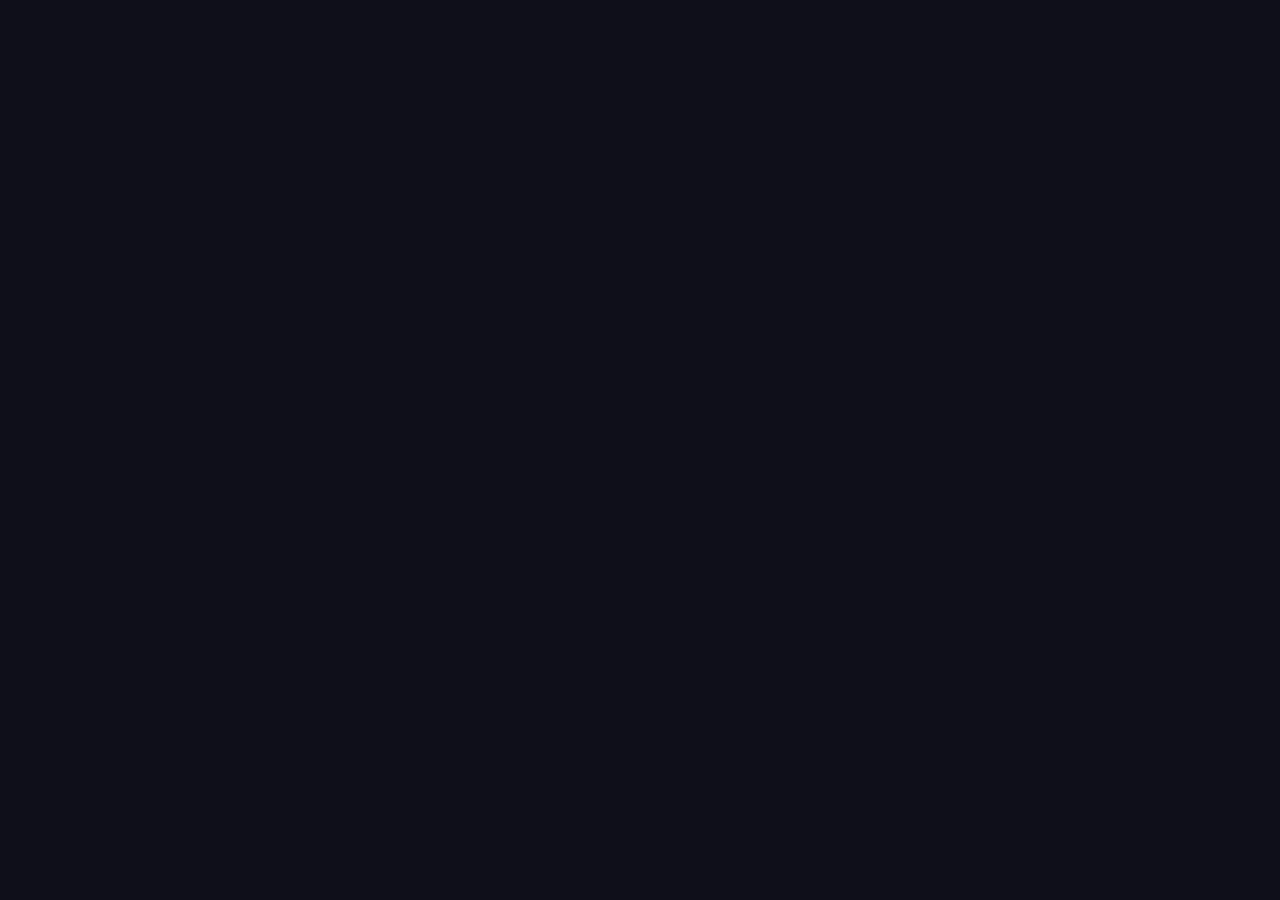
==== index.html @ b2e22be9 "Add files via upload" ====
<!DOCTYPE html>
<html lang="en">
<head>
  <meta charset="UTF-8" />
  <meta name="viewport" content="width=device-width, initial-scale=1.0"/>
  <title>Quiz App — by lamhariem</title>
  <link rel="stylesheet" href="style.css" />
</head>
<body>

  <!-- SPLASH -->
  <div id="splash">
    <div class="splash-inner">
      <div class="splash-accent top"></div>
      <p class="splash-crafted">crafted by</p>
      <h1 class="splash-name">lamhariem</h1>
      <p class="splash-title">✦ Quiz App ✦</p>
      <div class="splash-accent bottom"></div>
    </div>
  </div>

  <!-- MAIN APP -->
  <div id="app" class="hidden">

    <!-- SCREEN 1: Welcome / Paste -->
    <div id="screen-welcome" class="screen active">
      <div class="topbar">
        <h1>✦ Quiz App ✦</h1>
        <p>Paste your questions in any format — AI will handle the rest</p>
      </div>
      <div class="accent-bar"></div>

      <div class="body">
        <div class="card-wrap">
          <img src="quang minh.jpg" class="wing wing-left" alt="quang minh"/>
          <img src="quang minh.jpg" class="wing wing-right" alt="quang minh"/>
          <div class="card">
            <p class="card-label">📋 Paste your questions below</p>
            <p class="card-sub">Any format works — copied from a website, numbered list, paragraph, anything.</p>
            <textarea id="paste-input" placeholder="Paste your messy questions here..."></textarea>
          </div>
        </div>

        <button class="btn" id="convert-btn">✨  Convert with AI</button>
        <p class="muted" id="convert-status"></p>

        <div class="divider">— or —</div>

        <button class="btn btn-secondary" id="load-file-btn">📂  Load .txt File</button>
        <input type="file" id="file-input" accept=".txt" style="display:none"/>
        <p class="muted">File must follow the standard format</p>
      </div>

      <div class="watermark">✦ lamhariem</div>
    </div>

    <!-- SCREEN 2: Question -->
    <div id="screen-question" class="screen">
      <div class="topbar" id="q-topbar">
        <h1 id="q-title">Question 1 of 5</h1>
        <p id="q-score">Score so far: 0</p>
      </div>
      <div class="accent-bar"></div>

      <div class="body">
        <div class="progress-wrap">
          <div class="progress-fill" id="progress-fill"></div>
        </div>

        <div class="card q-card">
          <p id="q-text"></p>
        </div>

        <div id="options-wrap"></div>

        <p id="feedback" class="feedback"></p>
        <button class="btn" id="submit-btn">Submit Answer</button>
        <button class="btn btn-secondary hidden" id="next-btn">Next Question →</button>
      </div>

      <div class="watermark">✦ lamhariem</div>
    </div>

    <!-- SCREEN 3: Results -->
    <div id="screen-results" class="screen">
      <div class="topbar">
        <h1>Quiz Complete!</h1>
        <p id="grade-text"></p>
      </div>
      <div class="accent-bar"></div>

      <div class="body">
        <div class="card score-card" id="score-card">
          <p id="score-display"></p>
          <p id="pct-display" class="muted"></p>
        </div>

        <div class="btn-row">
          <button class="btn" id="play-again-btn">🔄  Play Again</button>
          <button class="btn btn-secondary" id="new-file-btn">📂  New Questions</button>
        </div>

        <p class="credit">made with ♥ by lamhariem</p>
      </div>
    </div>

  </div>

  <script src="app.js"></script>
</body>
</html>
---- style.css ----
/* ── Reset & Base ─────────────────────────────────────────────────── */
*, *::before, *::after { box-sizing: border-box; margin: 0; padding: 0; }

:root {
  --bg:      #0f0f1a;
  --card:    #1a1a2e;
  --accent:  #e94560;
  --accent2: #0f3460;
  --text:    #eaeaea;
  --muted:   #7a7a9a;
  --success: #2ecc71;
  --error:   #e74c3c;
}

body {
  background: var(--bg);
  color: var(--text);
  font-family: 'Courier New', monospace;
  min-height: 100vh;
}

/* ── Splash ───────────────────────────────────────────────────────── */
#splash {
  position: fixed; inset: 0;
  background: var(--bg);
  display: flex; align-items: center; justify-content: center;
  z-index: 999;
  animation: fadeOut 0.5s ease 2.2s forwards;
}

.splash-inner {
  text-align: center;
  width: 380px;
  background: var(--card);
  border-radius: 4px;
  overflow: hidden;
  box-shadow: 0 0 60px rgba(233,69,96,0.2);
}

.splash-accent { background: var(--accent); height: 4px; }

.splash-inner p.splash-crafted {
  font-family: Georgia, serif;
  font-style: italic;
  color: var(--muted);
  margin-top: 32px;
  font-size: 13px;
}

.splash-inner h1.splash-name {
  font-family: Georgia, serif;
  font-size: 36px;
  color: var(--accent);
  margin: 8px 0 4px;
  letter-spacing: 2px;
}

.splash-inner p.splash-title {
  font-family: Georgia, serif;
  font-size: 15px;
  color: var(--muted);
  margin-bottom: 32px;
}

@keyframes fadeOut {
  to { opacity: 0; pointer-events: none; }
}

/* ── App ──────────────────────────────────────────────────────────── */
#app { max-width: 720px; margin: 0 auto; min-height: 100vh; position: relative; }

.hidden { display: none !important; }

.screen { display: none; flex-direction: column; min-height: 100vh; }
.screen.active { display: flex; }

/* ── Topbar ───────────────────────────────────────────────────────── */
.topbar {
  background: var(--accent2);
  padding: 28px 40px 20px;
  text-align: center;
}

.topbar h1 {
  font-family: Georgia, serif;
  font-size: 28px;
  font-weight: bold;
  color: var(--text);
}

.topbar p {
  font-family: Georgia, serif;
  font-style: italic;
  color: var(--muted);
  margin-top: 6px;
  font-size: 13px;
}

.accent-bar { background: var(--accent); height: 3px; }

/* ── Body ─────────────────────────────────────────────────────────── */
.body {
  padding: 30px 40px;
  display: flex;
  flex-direction: column;
  gap: 16px;
  flex: 1;
}

/* ── Wing photos ──────────────────────────────────────────────────── */
.card-wrap {
  position: relative;
  z-index: 1;
}

.wing {
  position: absolute;
  width: 130px;
  height: 160px;
  object-fit: cover;
  object-position: center top;
  border-radius: 8px;
  border: 2px solid var(--accent);
  top: 50%;
  box-shadow: 0 8px 24px rgba(0,0,0,0.4);
  pointer-events: none;
  z-index: -1;
}

.wing-left {
  left: -60px;
  transform: translateY(-50%) rotate(-15deg);
}

.wing-right {
  right: -60px;
  transform: translateY(-50%) rotate(15deg);
}

.card {
  position: relative;
  z-index: 2;
}

/* ── Cards ────────────────────────────────────────────────────────── */
.card {
  background: var(--card);
  border: 1px solid var(--accent2);
  border-radius: 4px;
  padding: 20px 24px;
}

.card-label {
  font-weight: bold;
  color: var(--accent);
  margin-bottom: 6px;
}

.card-sub {
  color: var(--muted);
  font-size: 11px;
  margin-bottom: 12px;
}

.q-card p {
  font-size: 14px;
  line-height: 1.6;
  font-weight: bold;
}

/* ── Textarea ─────────────────────────────────────────────────────── */
textarea {
  width: 100%;
  height: 180px;
  background: var(--bg);
  border: 1px solid var(--accent2);
  border-radius: 4px;
  color: var(--text);
  font-family: 'Courier New', monospace;
  font-size: 12px;
  padding: 12px;
  resize: vertical;
  outline: none;
  transition: border-color 0.2s;
}

textarea:focus { border-color: var(--accent); }

/* ── Buttons ──────────────────────────────────────────────────────── */
.btn {
  background: var(--accent);
  color: var(--text);
  border: none;
  border-radius: 4px;
  font-family: Georgia, serif;
  font-size: 13px;
  font-weight: bold;
  padding: 12px 24px;
  cursor: pointer;
  transition: background 0.2s, transform 0.1s;
  align-self: center;
  min-width: 220px;
}

.btn:hover { background: #ff6b81; transform: translateY(-1px); }
.btn:active { transform: translateY(0); }

.btn-secondary {
  background: var(--accent2);
}

.btn-secondary:hover { background: #1a4a80; }

.btn-row {
  display: flex;
  gap: 16px;
  justify-content: center;
  flex-wrap: wrap;
}

/* ── Divider ──────────────────────────────────────────────────────── */
.divider {
  text-align: center;
  color: var(--muted);
  font-size: 12px;
}

/* ── Muted text ───────────────────────────────────────────────────── */
.muted {
  color: var(--muted);
  font-size: 11px;
  text-align: center;
}

/* ── Progress bar ─────────────────────────────────────────────────── */
.progress-wrap {
  background: var(--accent2);
  height: 6px;
  border-radius: 3px;
  overflow: hidden;
}

.progress-fill {
  background: var(--accent);
  height: 100%;
  width: 0%;
  transition: width 0.4s ease;
}

/* ── Options ──────────────────────────────────────────────────────── */
#options-wrap {
  display: flex;
  flex-direction: column;
  gap: 10px;
}

.option-btn {
  background: var(--card);
  border: 1px solid var(--accent2);
  border-radius: 4px;
  color: var(--text);
  font-family: 'Courier New', monospace;
  font-size: 13px;
  padding: 12px 18px;
  text-align: left;
  cursor: pointer;
  transition: border-color 0.2s, background 0.2s;
  width: 100%;
}

.option-btn:hover:not(:disabled) {
  border-color: var(--accent);
  background: #1f1f3a;
}

.option-btn.selected {
  border-color: var(--accent);
  background: #1f1f3a;
}

.option-btn.correct {
  border-color: var(--success);
  background: rgba(46,204,113,0.1);
  color: var(--success);
}

.option-btn.wrong {
  border-color: var(--error);
  background: rgba(231,76,60,0.1);
  color: var(--error);
}

.option-btn:disabled { cursor: default; }

/* ── Feedback ─────────────────────────────────────────────────────── */
.feedback {
  text-align: center;
  font-weight: bold;
  font-size: 14px;
  min-height: 20px;
}

/* ── Score card ───────────────────────────────────────────────────── */
.score-card {
  text-align: center;
  align-self: center;
  min-width: 220px;
}

#score-display {
  font-family: Georgia, serif;
  font-size: 52px;
  font-weight: bold;
}

/* ── Credit ───────────────────────────────────────────────────────── */
.credit {
  text-align: center;
  font-family: Georgia, serif;
  font-style: italic;
  color: var(--muted);
  font-size: 12px;
  margin-top: 8px;
}

/* ── Watermark ────────────────────────────────────────────────────── */
.watermark {
  position: fixed;
  bottom: 10px;
  right: 16px;
  color: var(--muted);
  font-size: 10px;
  pointer-events: none;
}

/* ── Mobile ───────────────────────────────────────────────────────── */
@media (max-width: 500px) {
  .topbar { padding: 20px; }
  .body { padding: 20px; }
  .topbar h1 { font-size: 22px; }
}
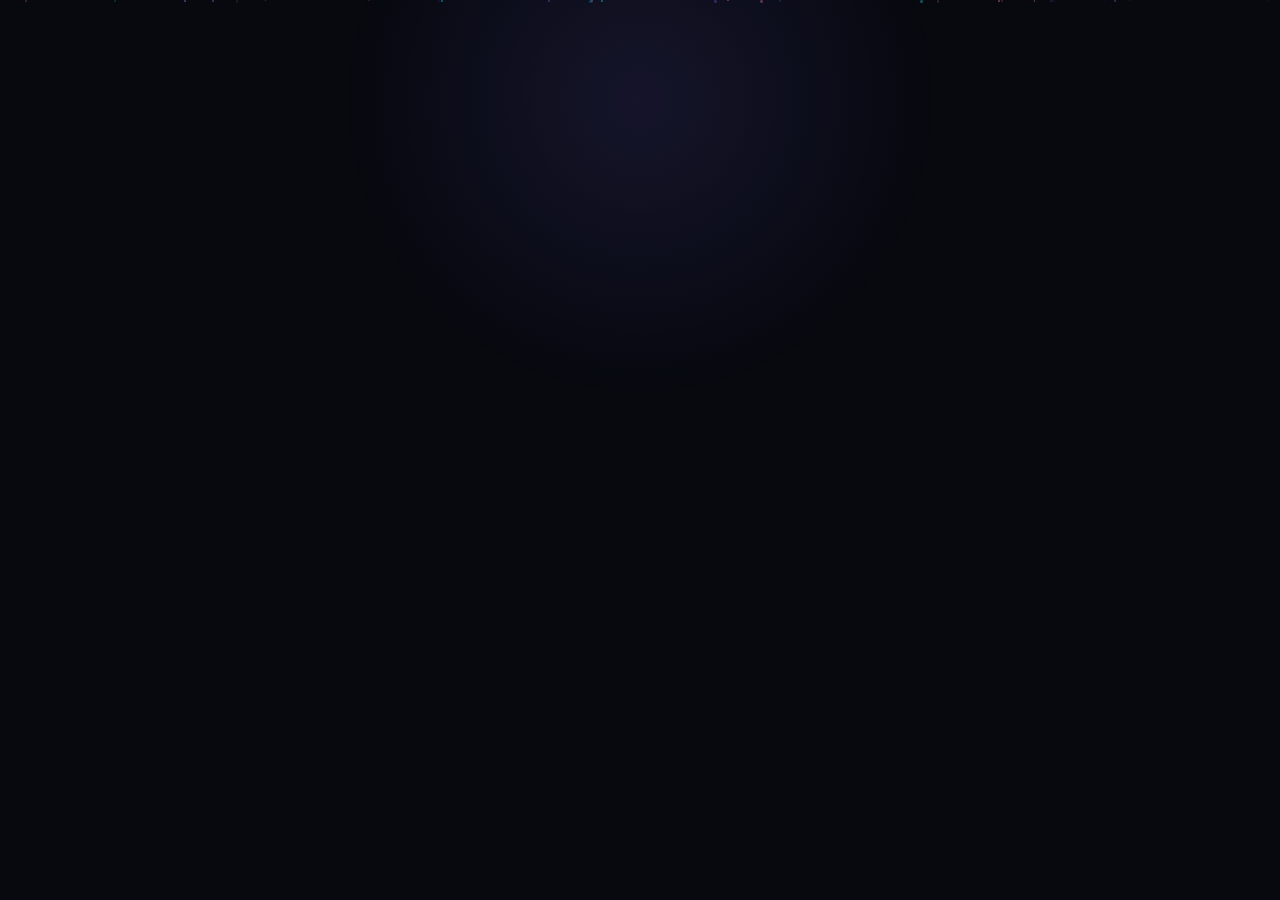
==== commit ddb63263: "Add files via upload" ====
--- a/index.html
+++ b/index.html
@@ -1,111 +1,141 @@
-<!DOCTYPE html>
-<html lang="en">
-<head>
-  <meta charset="UTF-8" />
-  <meta name="viewport" content="width=device-width, initial-scale=1.0"/>
-  <title>Quiz App — by lamhariem</title>
-  <link rel="stylesheet" href="style.css" />
-</head>
-<body>
-
-  <!-- SPLASH -->
-  <div id="splash">
-    <div class="splash-inner">
-      <div class="splash-accent top"></div>
-      <p class="splash-crafted">crafted by</p>
-      <h1 class="splash-name">lamhariem</h1>
-      <p class="splash-title">✦ Quiz App ✦</p>
-      <div class="splash-accent bottom"></div>
-    </div>
-  </div>
-
-  <!-- MAIN APP -->
-  <div id="app" class="hidden">
-
-    <!-- SCREEN 1: Welcome / Paste -->
-    <div id="screen-welcome" class="screen active">
-      <div class="topbar">
-        <h1>✦ Quiz App ✦</h1>
-        <p>Paste your questions in any format — AI will handle the rest</p>
-      </div>
-      <div class="accent-bar"></div>
-
-      <div class="body">
-        <div class="card-wrap">
-          <img src="quang minh.jpg" class="wing wing-left" alt="quang minh"/>
-          <img src="quang minh.jpg" class="wing wing-right" alt="quang minh"/>
-          <div class="card">
-            <p class="card-label">📋 Paste your questions below</p>
-            <p class="card-sub">Any format works — copied from a website, numbered list, paragraph, anything.</p>
-            <textarea id="paste-input" placeholder="Paste your messy questions here..."></textarea>
-          </div>
-        </div>
-
-        <button class="btn" id="convert-btn">✨  Convert with AI</button>
-        <p class="muted" id="convert-status"></p>
-
-        <div class="divider">— or —</div>
-
-        <button class="btn btn-secondary" id="load-file-btn">📂  Load .txt File</button>
-        <input type="file" id="file-input" accept=".txt" style="display:none"/>
-        <p class="muted">File must follow the standard format</p>
-      </div>
-
-      <div class="watermark">✦ lamhariem</div>
-    </div>
-
-    <!-- SCREEN 2: Question -->
-    <div id="screen-question" class="screen">
-      <div class="topbar" id="q-topbar">
-        <h1 id="q-title">Question 1 of 5</h1>
-        <p id="q-score">Score so far: 0</p>
-      </div>
-      <div class="accent-bar"></div>
-
-      <div class="body">
-        <div class="progress-wrap">
-          <div class="progress-fill" id="progress-fill"></div>
-        </div>
-
-        <div class="card q-card">
-          <p id="q-text"></p>
-        </div>
-
-        <div id="options-wrap"></div>
-
-        <p id="feedback" class="feedback"></p>
-        <button class="btn" id="submit-btn">Submit Answer</button>
-        <button class="btn btn-secondary hidden" id="next-btn">Next Question →</button>
-      </div>
-
-      <div class="watermark">✦ lamhariem</div>
-    </div>
-
-    <!-- SCREEN 3: Results -->
-    <div id="screen-results" class="screen">
-      <div class="topbar">
-        <h1>Quiz Complete!</h1>
-        <p id="grade-text"></p>
-      </div>
-      <div class="accent-bar"></div>
-
-      <div class="body">
-        <div class="card score-card" id="score-card">
-          <p id="score-display"></p>
-          <p id="pct-display" class="muted"></p>
-        </div>
-
-        <div class="btn-row">
-          <button class="btn" id="play-again-btn">🔄  Play Again</button>
-          <button class="btn btn-secondary" id="new-file-btn">📂  New Questions</button>
-        </div>
-
-        <p class="credit">made with ♥ by lamhariem</p>
-      </div>
-    </div>
-
-  </div>
-
-  <script src="app.js"></script>
-</body>
-</html>+<!DOCTYPE html>
+<html lang="en">
+<head>
+  <meta charset="UTF-8" />
+  <meta name="viewport" content="width=device-width, initial-scale=1.0"/>
+  <title>Quiz App — by lamhariem</title>
+  <link rel="preconnect" href="https://fonts.googleapis.com">
+  <link href="https://fonts.googleapis.com/css2?family=Space+Grotesk:wght@400;500;600;700&family=DM+Serif+Display:ital@0;1&display=swap" rel="stylesheet">
+  <link rel="stylesheet" href="style.css" />
+</head>
+<body>
+
+  <!-- SPLASH -->
+  <div id="splash">
+    <div class="splash-inner">
+      <div class="splash-bar"></div>
+      <p class="splash-crafted">crafted by</p>
+      <h1 class="splash-name">lamhariem</h1>
+      <p class="splash-sub">✦ Quiz App ✦</p>
+      <div class="splash-bar"></div>
+    </div>
+  </div>
+
+  <!-- PARTICLES -->
+  <div class="particles" id="particles"></div>
+
+  <!-- MAIN APP -->
+  <div id="app" class="hidden">
+
+    <!-- SCREEN 1: Welcome -->
+    <div id="screen-welcome" class="screen active">
+      <header class="header">
+        <div class="header-inner">
+          <div class="logo">✦ Quiz App</div>
+          <div class="header-tag">by lamhariem</div>
+        </div>
+        <div class="header-line"></div>
+      </header>
+
+      <div class="welcome-body">
+        <div class="hero">
+          <p class="hero-eyebrow">AI-POWERED</p>
+          <h1 class="hero-title">Turn anything into<br/><span class="gradient-text">a quiz</span></h1>
+          <p class="hero-sub">Paste notes, articles, or text in any language.<br/>AI generates questions instantly.</p>
+        </div>
+
+        <div class="input-section">
+          <div class="card-wrap">
+            <img src="quang minh.jpg" class="wing wing-left" alt="quang minh"/>
+            <img src="quang minh.jpg" class="wing wing-right" alt="quang minh"/>
+            <div class="input-card">
+              <div class="input-card-header">
+                <span class="input-dot"></span>
+                <span class="input-dot"></span>
+                <span class="input-dot"></span>
+                <span class="input-label">paste your content</span>
+              </div>
+              <textarea id="paste-input" placeholder="Drop anything here — lecture notes, Wikipedia articles, textbook chapters, existing questions... any language works."></textarea>
+            </div>
+          </div>
+
+          <div class="action-row">
+            <button class="btn-primary" id="convert-btn">
+              <span class="btn-icon">✨</span>
+              <span>Generate Quiz with AI</span>
+              <span class="btn-arrow">→</span>
+            </button>
+            <p class="status-text" id="convert-status"></p>
+          </div>
+
+          <div class="divider-row">
+            <div class="divider-line"></div>
+            <span class="divider-text">or upload a file</span>
+            <div class="divider-line"></div>
+          </div>
+
+          <button class="btn-secondary" id="load-file-btn">
+            📂 &nbsp;Load .txt or .pdf
+          </button>
+          <input type="file" id="file-input" accept=".txt,.pdf" style="display:none"/>
+        </div>
+      </div>
+
+      <footer class="footer">✦ lamhariem</footer>
+    </div>
+
+    <!-- SCREEN 2: Question -->
+    <div id="screen-question" class="screen">
+      <div class="quiz-header">
+        <div class="quiz-meta">
+          <span id="q-title" class="q-title">Question 1 of 5</span>
+          <span id="q-score" class="q-score">Score: 0</span>
+        </div>
+        <div class="progress-wrap">
+          <div class="progress-fill" id="progress-fill"></div>
+        </div>
+      </div>
+
+      <div class="quiz-body">
+        <div class="question-card">
+          <p id="q-text"></p>
+        </div>
+
+        <div id="options-wrap"></div>
+
+        <div class="quiz-bottom">
+          <p id="feedback" class="feedback"></p>
+          <button class="btn-next hidden" id="next-btn">Next →</button>
+        </div>
+      </div>
+
+      <footer class="footer">✦ lamhariem</footer>
+    </div>
+
+    <!-- SCREEN 3: Results -->
+    <div id="screen-results" class="screen">
+      <div class="results-body">
+        <div class="results-hero">
+          <p id="grade-text" class="grade-text"></p>
+          <div class="score-ring" id="score-card">
+            <p id="score-display"></p>
+            <p id="pct-display" class="pct"></p>
+          </div>
+        </div>
+
+        <div class="results-actions">
+          <button class="btn-primary" id="play-again-btn">🔄 &nbsp;Play Again</button>
+          <button class="btn-secondary" id="new-file-btn">📂 &nbsp;New Questions</button>
+        </div>
+
+        <p class="credit">made with ♥ by lamhariem</p>
+      </div>
+
+      <footer class="footer">✦ lamhariem</footer>
+    </div>
+
+  </div>
+
+  <script src="app.js"></script>
+</body>
+</html>
--- a/style.css
+++ b/style.css
@@ -1,341 +1,635 @@
-/* ── Reset & Base ─────────────────────────────────────────────────── */
-*, *::before, *::after { box-sizing: border-box; margin: 0; padding: 0; }
-
-:root {
-  --bg:      #0f0f1a;
-  --card:    #1a1a2e;
-  --accent:  #e94560;
-  --accent2: #0f3460;
-  --text:    #eaeaea;
-  --muted:   #7a7a9a;
-  --success: #2ecc71;
-  --error:   #e74c3c;
-}
-
-body {
-  background: var(--bg);
-  color: var(--text);
-  font-family: 'Courier New', monospace;
-  min-height: 100vh;
-}
-
-/* ── Splash ───────────────────────────────────────────────────────── */
-#splash {
-  position: fixed; inset: 0;
-  background: var(--bg);
-  display: flex; align-items: center; justify-content: center;
-  z-index: 999;
-  animation: fadeOut 0.5s ease 2.2s forwards;
-}
-
-.splash-inner {
-  text-align: center;
-  width: 380px;
-  background: var(--card);
-  border-radius: 4px;
-  overflow: hidden;
-  box-shadow: 0 0 60px rgba(233,69,96,0.2);
-}
-
-.splash-accent { background: var(--accent); height: 4px; }
-
-.splash-inner p.splash-crafted {
-  font-family: Georgia, serif;
-  font-style: italic;
-  color: var(--muted);
-  margin-top: 32px;
-  font-size: 13px;
-}
-
-.splash-inner h1.splash-name {
-  font-family: Georgia, serif;
-  font-size: 36px;
-  color: var(--accent);
-  margin: 8px 0 4px;
-  letter-spacing: 2px;
-}
-
-.splash-inner p.splash-title {
-  font-family: Georgia, serif;
-  font-size: 15px;
-  color: var(--muted);
-  margin-bottom: 32px;
-}
-
-@keyframes fadeOut {
-  to { opacity: 0; pointer-events: none; }
-}
-
-/* ── App ──────────────────────────────────────────────────────────── */
-#app { max-width: 720px; margin: 0 auto; min-height: 100vh; position: relative; }
-
-.hidden { display: none !important; }
-
-.screen { display: none; flex-direction: column; min-height: 100vh; }
-.screen.active { display: flex; }
-
-/* ── Topbar ───────────────────────────────────────────────────────── */
-.topbar {
-  background: var(--accent2);
-  padding: 28px 40px 20px;
-  text-align: center;
-}
-
-.topbar h1 {
-  font-family: Georgia, serif;
-  font-size: 28px;
-  font-weight: bold;
-  color: var(--text);
-}
-
-.topbar p {
-  font-family: Georgia, serif;
-  font-style: italic;
-  color: var(--muted);
-  margin-top: 6px;
-  font-size: 13px;
-}
-
-.accent-bar { background: var(--accent); height: 3px; }
-
-/* ── Body ─────────────────────────────────────────────────────────── */
-.body {
-  padding: 30px 40px;
-  display: flex;
-  flex-direction: column;
-  gap: 16px;
-  flex: 1;
-}
-
-/* ── Wing photos ──────────────────────────────────────────────────── */
-.card-wrap {
-  position: relative;
-  z-index: 1;
-}
-
-.wing {
-  position: absolute;
-  width: 130px;
-  height: 160px;
-  object-fit: cover;
-  object-position: center top;
-  border-radius: 8px;
-  border: 2px solid var(--accent);
-  top: 50%;
-  box-shadow: 0 8px 24px rgba(0,0,0,0.4);
-  pointer-events: none;
-  z-index: -1;
-}
-
-.wing-left {
-  left: -60px;
-  transform: translateY(-50%) rotate(-15deg);
-}
-
-.wing-right {
-  right: -60px;
-  transform: translateY(-50%) rotate(15deg);
-}
-
-.card {
-  position: relative;
-  z-index: 2;
-}
-
-/* ── Cards ────────────────────────────────────────────────────────── */
-.card {
-  background: var(--card);
-  border: 1px solid var(--accent2);
-  border-radius: 4px;
-  padding: 20px 24px;
-}
-
-.card-label {
-  font-weight: bold;
-  color: var(--accent);
-  margin-bottom: 6px;
-}
-
-.card-sub {
-  color: var(--muted);
-  font-size: 11px;
-  margin-bottom: 12px;
-}
-
-.q-card p {
-  font-size: 14px;
-  line-height: 1.6;
-  font-weight: bold;
-}
-
-/* ── Textarea ─────────────────────────────────────────────────────── */
-textarea {
-  width: 100%;
-  height: 180px;
-  background: var(--bg);
-  border: 1px solid var(--accent2);
-  border-radius: 4px;
-  color: var(--text);
-  font-family: 'Courier New', monospace;
-  font-size: 12px;
-  padding: 12px;
-  resize: vertical;
-  outline: none;
-  transition: border-color 0.2s;
-}
-
-textarea:focus { border-color: var(--accent); }
-
-/* ── Buttons ──────────────────────────────────────────────────────── */
-.btn {
-  background: var(--accent);
-  color: var(--text);
-  border: none;
-  border-radius: 4px;
-  font-family: Georgia, serif;
-  font-size: 13px;
-  font-weight: bold;
-  padding: 12px 24px;
-  cursor: pointer;
-  transition: background 0.2s, transform 0.1s;
-  align-self: center;
-  min-width: 220px;
-}
-
-.btn:hover { background: #ff6b81; transform: translateY(-1px); }
-.btn:active { transform: translateY(0); }
-
-.btn-secondary {
-  background: var(--accent2);
-}
-
-.btn-secondary:hover { background: #1a4a80; }
-
-.btn-row {
-  display: flex;
-  gap: 16px;
-  justify-content: center;
-  flex-wrap: wrap;
-}
-
-/* ── Divider ──────────────────────────────────────────────────────── */
-.divider {
-  text-align: center;
-  color: var(--muted);
-  font-size: 12px;
-}
-
-/* ── Muted text ───────────────────────────────────────────────────── */
-.muted {
-  color: var(--muted);
-  font-size: 11px;
-  text-align: center;
-}
-
-/* ── Progress bar ─────────────────────────────────────────────────── */
-.progress-wrap {
-  background: var(--accent2);
-  height: 6px;
-  border-radius: 3px;
-  overflow: hidden;
-}
-
-.progress-fill {
-  background: var(--accent);
-  height: 100%;
-  width: 0%;
-  transition: width 0.4s ease;
-}
-
-/* ── Options ──────────────────────────────────────────────────────── */
-#options-wrap {
-  display: flex;
-  flex-direction: column;
-  gap: 10px;
-}
-
-.option-btn {
-  background: var(--card);
-  border: 1px solid var(--accent2);
-  border-radius: 4px;
-  color: var(--text);
-  font-family: 'Courier New', monospace;
-  font-size: 13px;
-  padding: 12px 18px;
-  text-align: left;
-  cursor: pointer;
-  transition: border-color 0.2s, background 0.2s;
-  width: 100%;
-}
-
-.option-btn:hover:not(:disabled) {
-  border-color: var(--accent);
-  background: #1f1f3a;
-}
-
-.option-btn.selected {
-  border-color: var(--accent);
-  background: #1f1f3a;
-}
-
-.option-btn.correct {
-  border-color: var(--success);
-  background: rgba(46,204,113,0.1);
-  color: var(--success);
-}
-
-.option-btn.wrong {
-  border-color: var(--error);
-  background: rgba(231,76,60,0.1);
-  color: var(--error);
-}
-
-.option-btn:disabled { cursor: default; }
-
-/* ── Feedback ─────────────────────────────────────────────────────── */
-.feedback {
-  text-align: center;
-  font-weight: bold;
-  font-size: 14px;
-  min-height: 20px;
-}
-
-/* ── Score card ───────────────────────────────────────────────────── */
-.score-card {
-  text-align: center;
-  align-self: center;
-  min-width: 220px;
-}
-
-#score-display {
-  font-family: Georgia, serif;
-  font-size: 52px;
-  font-weight: bold;
-}
-
-/* ── Credit ───────────────────────────────────────────────────────── */
-.credit {
-  text-align: center;
-  font-family: Georgia, serif;
-  font-style: italic;
-  color: var(--muted);
-  font-size: 12px;
-  margin-top: 8px;
-}
-
-/* ── Watermark ────────────────────────────────────────────────────── */
-.watermark {
-  position: fixed;
-  bottom: 10px;
-  right: 16px;
-  color: var(--muted);
-  font-size: 10px;
-  pointer-events: none;
-}
-
-/* ── Mobile ───────────────────────────────────────────────────────── */
-@media (max-width: 500px) {
-  .topbar { padding: 20px; }
-  .body { padding: 20px; }
-  .topbar h1 { font-size: 22px; }
-}+/* ── Reset ────────────────────────────────────────────────────────── */
+*, *::before, *::after { box-sizing: border-box; margin: 0; padding: 0; }
+
+:root {
+  --bg:       #07090f;
+  --bg2:      #0d1018;
+  --card:     #10141f;
+  --border:   #1c2235;
+  --border2:  #252d42;
+  --accent:   #7c6af7;
+  --accent2:  #a78bfa;
+  --pink:     #f472b6;
+  --cyan:     #22d3ee;
+  --text:     #f8fafc;
+  --muted:    #4b5563;
+  --muted2:   #6b7280;
+  --success:  #10b981;
+  --error:    #f43f5e;
+}
+
+body {
+  background: var(--bg);
+  color: var(--text);
+  font-family: 'Space Grotesk', sans-serif;
+  min-height: 100vh;
+  overflow-x: hidden;
+}
+
+/* ── Ambient glow ─────────────────────────────────────────────────── */
+body::before {
+  content: '';
+  position: fixed;
+  width: 600px; height: 600px;
+  background: radial-gradient(circle, rgba(124,106,247,0.12) 0%, transparent 70%);
+  top: -200px; left: 50%;
+  transform: translateX(-50%);
+  pointer-events: none;
+  z-index: 0;
+  animation: ambientPulse 6s ease-in-out infinite;
+}
+
+@keyframes ambientPulse {
+  0%, 100% { opacity: 0.6; transform: translateX(-50%) scale(1); }
+  50%       { opacity: 1;   transform: translateX(-50%) scale(1.1); }
+}
+
+/* ── Floating particles ───────────────────────────────────────────── */
+.particles {
+  position: fixed; inset: 0;
+  pointer-events: none; z-index: 0;
+  overflow: hidden;
+}
+
+.particle {
+  position: absolute;
+  width: 2px; height: 2px;
+  background: var(--accent);
+  border-radius: 50%;
+  animation: floatUp linear infinite;
+  opacity: 0;
+}
+
+@keyframes floatUp {
+  0%   { transform: translateY(100vh) translateX(0); opacity: 0; }
+  10%  { opacity: 0.6; }
+  90%  { opacity: 0.3; }
+  100% { transform: translateY(-10vh) translateX(40px); opacity: 0; }
+}
+
+/* ── Splash ───────────────────────────────────────────────────────── */
+#splash {
+  position: fixed; inset: 0;
+  background: var(--bg);
+  display: flex; align-items: center; justify-content: center;
+  z-index: 999;
+  animation: fadeOut 0.7s ease 2.4s forwards;
+}
+
+.splash-inner {
+  text-align: center;
+  width: 420px;
+  background: var(--card);
+  border-radius: 20px;
+  overflow: hidden;
+  border: 1px solid var(--border2);
+  box-shadow: 0 0 0 1px rgba(124,106,247,0.2), 0 40px 80px rgba(0,0,0,0.5);
+  animation: splashIn 0.5s cubic-bezier(0.34,1.56,0.64,1);
+}
+
+@keyframes splashIn {
+  from { opacity: 0; transform: scale(0.85) translateY(20px); }
+  to   { opacity: 1; transform: scale(1) translateY(0); }
+}
+
+.splash-bar { background: linear-gradient(90deg, var(--accent), var(--pink), var(--cyan)); height: 3px; }
+
+.splash-crafted {
+  font-family: 'DM Serif Display', serif;
+  font-style: italic;
+  color: var(--muted2);
+  margin-top: 36px;
+  font-size: 14px;
+  letter-spacing: 2px;
+  text-transform: uppercase;
+}
+
+.splash-name {
+  font-family: 'DM Serif Display', serif;
+  font-size: 52px;
+  background: linear-gradient(135deg, var(--accent2), var(--pink));
+  -webkit-background-clip: text;
+  -webkit-text-fill-color: transparent;
+  background-clip: text;
+  margin: 8px 0 4px;
+  letter-spacing: 2px;
+}
+
+.splash-sub {
+  font-size: 14px;
+  color: var(--muted2);
+  margin-bottom: 36px;
+  letter-spacing: 3px;
+}
+
+@keyframes fadeOut { to { opacity: 0; pointer-events: none; } }
+
+/* ── App shell ────────────────────────────────────────────────────── */
+#app { max-width: 820px; margin: 0 auto; min-height: 100vh; position: relative; z-index: 1; }
+
+.hidden { display: none !important; }
+.screen { display: none; flex-direction: column; min-height: 100vh; animation: screenIn 0.4s ease; }
+.screen.active { display: flex; }
+
+@keyframes screenIn {
+  from { opacity: 0; transform: translateY(16px); }
+  to   { opacity: 1; transform: translateY(0); }
+}
+
+/* ── Header ───────────────────────────────────────────────────────── */
+.header { padding: 24px 40px 0; }
+
+.header-inner {
+  display: flex;
+  justify-content: space-between;
+  align-items: center;
+  padding-bottom: 20px;
+}
+
+.logo {
+  font-family: 'DM Serif Display', serif;
+  font-size: 22px;
+  background: linear-gradient(90deg, var(--accent2), var(--pink));
+  -webkit-background-clip: text;
+  -webkit-text-fill-color: transparent;
+  background-clip: text;
+  letter-spacing: 1px;
+}
+
+.header-tag {
+  font-size: 12px;
+  color: var(--muted2);
+  letter-spacing: 2px;
+  text-transform: uppercase;
+  border: 1px solid var(--border2);
+  padding: 4px 12px;
+  border-radius: 20px;
+}
+
+.header-line {
+  height: 1px;
+  background: linear-gradient(90deg, transparent, var(--border2), transparent);
+}
+
+/* ── Welcome body ─────────────────────────────────────────────────── */
+.welcome-body {
+  padding: 50px 40px 30px;
+  display: flex;
+  flex-direction: column;
+  gap: 40px;
+  flex: 1;
+}
+
+/* ── Hero ─────────────────────────────────────────────────────────── */
+.hero { text-align: center; }
+
+.hero-eyebrow {
+  font-size: 11px;
+  letter-spacing: 4px;
+  color: var(--accent2);
+  margin-bottom: 16px;
+  text-transform: uppercase;
+}
+
+.hero-title {
+  font-family: 'DM Serif Display', serif;
+  font-size: 54px;
+  line-height: 1.15;
+  color: var(--text);
+  margin-bottom: 16px;
+}
+
+.gradient-text {
+  background: linear-gradient(135deg, var(--accent2), var(--pink));
+  -webkit-background-clip: text;
+  -webkit-text-fill-color: transparent;
+  background-clip: text;
+}
+
+.hero-sub {
+  color: var(--muted2);
+  font-size: 16px;
+  line-height: 1.7;
+}
+
+/* ── Input section ────────────────────────────────────────────────── */
+.input-section { display: flex; flex-direction: column; gap: 16px; }
+
+/* ── Wing photos ──────────────────────────────────────────────────── */
+.card-wrap { position: relative; z-index: 1; }
+
+.wing {
+  position: absolute;
+  width: 140px; height: 180px;
+  object-fit: cover;
+  object-position: center top;
+  border-radius: 12px;
+  border: 2px solid rgba(124,106,247,0.3);
+  top: 50%;
+  box-shadow: 0 8px 32px rgba(0,0,0,0.6), 0 0 24px rgba(124,106,247,0.1);
+  pointer-events: none;
+  z-index: -1;
+  transition: transform 0.3s;
+}
+
+.wing-left  { left: -65px;  transform: translateY(-50%) rotate(-12deg) scaleX(-1); }
+.wing-right { right: -65px; transform: translateY(-50%) rotate(12deg); }
+
+/* ── Input card ───────────────────────────────────────────────────── */
+.input-card {
+  background: var(--card);
+  border: 1px solid var(--border2);
+  border-radius: 16px;
+  overflow: hidden;
+  transition: border-color 0.3s, box-shadow 0.3s;
+  box-shadow: 0 4px 24px rgba(0,0,0,0.3);
+}
+
+.input-card:focus-within {
+  border-color: rgba(124,106,247,0.5);
+  box-shadow: 0 0 0 3px rgba(124,106,247,0.1), 0 4px 24px rgba(0,0,0,0.3);
+}
+
+.input-card-header {
+  display: flex;
+  align-items: center;
+  gap: 6px;
+  padding: 12px 16px;
+  border-bottom: 1px solid var(--border);
+  background: var(--bg2);
+}
+
+.input-dot {
+  width: 10px; height: 10px;
+  border-radius: 50%;
+  background: var(--border2);
+}
+
+.input-dot:nth-child(1) { background: #f43f5e; }
+.input-dot:nth-child(2) { background: #f59e0b; }
+.input-dot:nth-child(3) { background: #10b981; }
+
+.input-label {
+  font-size: 11px;
+  color: var(--muted2);
+  letter-spacing: 2px;
+  text-transform: uppercase;
+  margin-left: 6px;
+}
+
+textarea {
+  width: 100%;
+  height: 200px;
+  background: var(--card);
+  border: none;
+  color: var(--text);
+  font-family: 'Space Grotesk', sans-serif;
+  font-size: 15px;
+  padding: 20px;
+  resize: none;
+  outline: none;
+  line-height: 1.7;
+}
+
+textarea::placeholder { color: var(--muted); }
+
+/* ── Action row ───────────────────────────────────────────────────── */
+.action-row { display: flex; flex-direction: column; align-items: center; gap: 12px; }
+
+/* ── Buttons ──────────────────────────────────────────────────────── */
+.btn-primary {
+  display: flex;
+  align-items: center;
+  gap: 12px;
+  background: linear-gradient(135deg, var(--accent), var(--accent2));
+  color: white;
+  border: none;
+  border-radius: 12px;
+  font-family: 'Space Grotesk', sans-serif;
+  font-size: 16px;
+  font-weight: 600;
+  padding: 18px 36px;
+  cursor: pointer;
+  transition: transform 0.2s, box-shadow 0.2s, opacity 0.2s;
+  min-width: 280px;
+  justify-content: center;
+  box-shadow: 0 8px 32px rgba(124,106,247,0.35);
+  letter-spacing: 0.3px;
+  position: relative;
+  overflow: hidden;
+}
+
+.btn-primary::after {
+  content: '';
+  position: absolute;
+  inset: 0;
+  background: linear-gradient(135deg, transparent 40%, rgba(255,255,255,0.1));
+  pointer-events: none;
+}
+
+.btn-primary:hover {
+  transform: translateY(-3px);
+  box-shadow: 0 16px 40px rgba(124,106,247,0.45);
+}
+
+.btn-primary:active { transform: translateY(0); }
+
+.btn-icon { font-size: 18px; }
+.btn-arrow { margin-left: auto; opacity: 0.7; }
+
+.btn-secondary {
+  display: flex;
+  align-items: center;
+  justify-content: center;
+  gap: 8px;
+  background: transparent;
+  color: var(--muted2);
+  border: 1px solid var(--border2);
+  border-radius: 12px;
+  font-family: 'Space Grotesk', sans-serif;
+  font-size: 15px;
+  font-weight: 500;
+  padding: 14px 32px;
+  cursor: pointer;
+  transition: border-color 0.2s, color 0.2s, box-shadow 0.2s, transform 0.2s;
+  min-width: 280px;
+  align-self: center;
+}
+
+.btn-secondary:hover {
+  border-color: var(--accent);
+  color: var(--text);
+  box-shadow: 0 4px 20px rgba(124,106,247,0.15);
+  transform: translateY(-2px);
+}
+
+/* ── Status text ──────────────────────────────────────────────────── */
+.status-text {
+  font-size: 14px;
+  color: var(--muted2);
+  min-height: 20px;
+  text-align: center;
+}
+
+/* ── Divider ──────────────────────────────────────────────────────── */
+.divider-row { display: flex; align-items: center; gap: 16px; }
+.divider-line { flex: 1; height: 1px; background: var(--border); }
+.divider-text { font-size: 12px; color: var(--muted); letter-spacing: 1px; white-space: nowrap; }
+
+/* ── Quiz header ──────────────────────────────────────────────────── */
+.quiz-header { padding: 28px 40px 0; }
+
+.quiz-meta {
+  display: flex;
+  justify-content: space-between;
+  align-items: center;
+  margin-bottom: 14px;
+}
+
+.q-title {
+  font-size: 13px;
+  color: var(--muted2);
+  letter-spacing: 1px;
+  text-transform: uppercase;
+}
+
+.q-score {
+  font-size: 14px;
+  font-weight: 600;
+  color: var(--accent2);
+}
+
+.progress-wrap {
+  height: 4px;
+  background: var(--border);
+  border-radius: 2px;
+  overflow: hidden;
+}
+
+.progress-fill {
+  height: 100%;
+  background: linear-gradient(90deg, var(--accent), var(--pink));
+  width: 0%;
+  transition: width 0.6s cubic-bezier(0.4,0,0.2,1);
+  border-radius: 2px;
+}
+
+/* ── Quiz body ────────────────────────────────────────────────────── */
+.quiz-body {
+  padding: 32px 40px;
+  display: flex;
+  flex-direction: column;
+  gap: 16px;
+  flex: 1;
+}
+
+.question-card {
+  background: var(--card);
+  border: 1px solid var(--border2);
+  border-radius: 16px;
+  padding: 28px 32px;
+  box-shadow: 0 4px 24px rgba(0,0,0,0.2);
+}
+
+.question-card p {
+  font-family: 'DM Serif Display', serif;
+  font-size: 22px;
+  line-height: 1.6;
+  color: var(--text);
+}
+
+/* ── Options ──────────────────────────────────────────────────────── */
+#options-wrap { display: flex; flex-direction: column; gap: 10px; }
+
+.option-btn {
+  background: var(--card);
+  border: 1px solid var(--border2);
+  border-radius: 12px;
+  color: var(--text);
+  font-family: 'Space Grotesk', sans-serif;
+  font-size: 15px;
+  font-weight: 500;
+  padding: 18px 24px;
+  text-align: left;
+  cursor: pointer;
+  transition: all 0.2s cubic-bezier(0.4,0,0.2,1);
+  width: 100%;
+  position: relative;
+  overflow: hidden;
+}
+
+.option-btn::before {
+  content: '';
+  position: absolute;
+  left: 0; top: 0; bottom: 0;
+  width: 3px;
+  background: var(--accent);
+  transform: scaleY(0);
+  transition: transform 0.2s;
+  border-radius: 0 2px 2px 0;
+}
+
+.option-btn:hover:not(:disabled) {
+  border-color: rgba(124,106,247,0.5);
+  background: #141828;
+  transform: translateX(6px);
+  box-shadow: 0 4px 20px rgba(124,106,247,0.12);
+}
+
+.option-btn:hover:not(:disabled)::before { transform: scaleY(1); }
+
+.option-btn.correct {
+  border-color: var(--success);
+  background: rgba(16,185,129,0.1);
+  color: #6ee7b7;
+  box-shadow: 0 0 24px rgba(16,185,129,0.2);
+  transform: none;
+}
+
+.option-btn.wrong {
+  border-color: var(--error);
+  background: rgba(244,63,94,0.1);
+  color: #fda4af;
+  box-shadow: 0 0 24px rgba(244,63,94,0.2);
+}
+
+.option-btn:disabled { cursor: default; transform: none; }
+
+@keyframes flashPulse {
+  0%   { background: var(--card); }
+  50%  { background: #1a2040; border-color: var(--accent); }
+  100% { background: var(--card); }
+}
+
+.option-btn.flash { animation: flashPulse 0.25s ease; }
+
+/* ── Yes/No ───────────────────────────────────────────────────────── */
+.yesno-btn {
+  font-size: 20px;
+  font-weight: 700;
+  padding: 32px;
+  text-align: center;
+  letter-spacing: 2px;
+}
+
+#options-wrap:has(.yesno-btn) { flex-direction: row; gap: 14px; }
+#options-wrap:has(.yesno-btn) .yesno-btn { flex: 1; }
+
+/* ── Quiz bottom ──────────────────────────────────────────────────── */
+.quiz-bottom {
+  display: flex;
+  flex-direction: column;
+  align-items: center;
+  gap: 14px;
+  margin-top: 8px;
+}
+
+.feedback {
+  font-size: 16px;
+  font-weight: 600;
+  min-height: 22px;
+  text-align: center;
+  letter-spacing: 0.3px;
+}
+
+.btn-next {
+  background: transparent;
+  border: 1px solid var(--border2);
+  border-radius: 10px;
+  color: var(--text);
+  font-family: 'Space Grotesk', sans-serif;
+  font-size: 15px;
+  font-weight: 600;
+  padding: 14px 40px;
+  cursor: pointer;
+  transition: all 0.2s;
+  letter-spacing: 0.5px;
+}
+
+.btn-next:hover {
+  border-color: var(--accent);
+  color: var(--accent2);
+  box-shadow: 0 4px 20px rgba(124,106,247,0.2);
+  transform: translateY(-2px);
+}
+
+/* ── Results ──────────────────────────────────────────────────────── */
+.results-body {
+  display: flex;
+  flex-direction: column;
+  align-items: center;
+  justify-content: center;
+  gap: 40px;
+  flex: 1;
+  padding: 60px 40px;
+}
+
+.results-hero { text-align: center; }
+
+.grade-text {
+  font-family: 'DM Serif Display', serif;
+  font-size: 28px;
+  color: var(--muted2);
+  margin-bottom: 32px;
+  font-style: italic;
+}
+
+.score-ring {
+  width: 200px;
+  height: 200px;
+  border-radius: 50%;
+  background: var(--card);
+  border: 2px solid var(--border2);
+  display: flex;
+  flex-direction: column;
+  align-items: center;
+  justify-content: center;
+  margin: 0 auto;
+  box-shadow: 0 0 60px rgba(124,106,247,0.2), inset 0 0 40px rgba(0,0,0,0.3);
+  transition: border-color 0.5s, box-shadow 0.5s;
+}
+
+#score-display {
+  font-family: 'DM Serif Display', serif;
+  font-size: 56px;
+  font-weight: bold;
+  line-height: 1;
+}
+
+.pct { font-size: 14px; color: var(--muted2); margin-top: 4px; }
+
+.results-actions {
+  display: flex;
+  gap: 16px;
+  flex-wrap: wrap;
+  justify-content: center;
+}
+
+.results-actions .btn-primary,
+.results-actions .btn-secondary { min-width: 200px; }
+
+.credit {
+  font-family: 'DM Serif Display', serif;
+  font-style: italic;
+  color: var(--muted);
+  font-size: 14px;
+}
+
+/* ── Footer ───────────────────────────────────────────────────────── */
+.footer {
+  text-align: right;
+  padding: 16px 40px;
+  font-size: 11px;
+  color: var(--muted);
+  letter-spacing: 2px;
+  opacity: 0.5;
+}
+
+/* ── Mobile ───────────────────────────────────────────────────────── */
+@media (max-width: 600px) {
+  .welcome-body, .quiz-body { padding: 24px 20px; }
+  .quiz-header { padding: 20px 20px 0; }
+  .hero-title { font-size: 36px; }
+  .wing { display: none; }
+  .btn-primary, .btn-secondary { min-width: unset; width: 100%; }
+}
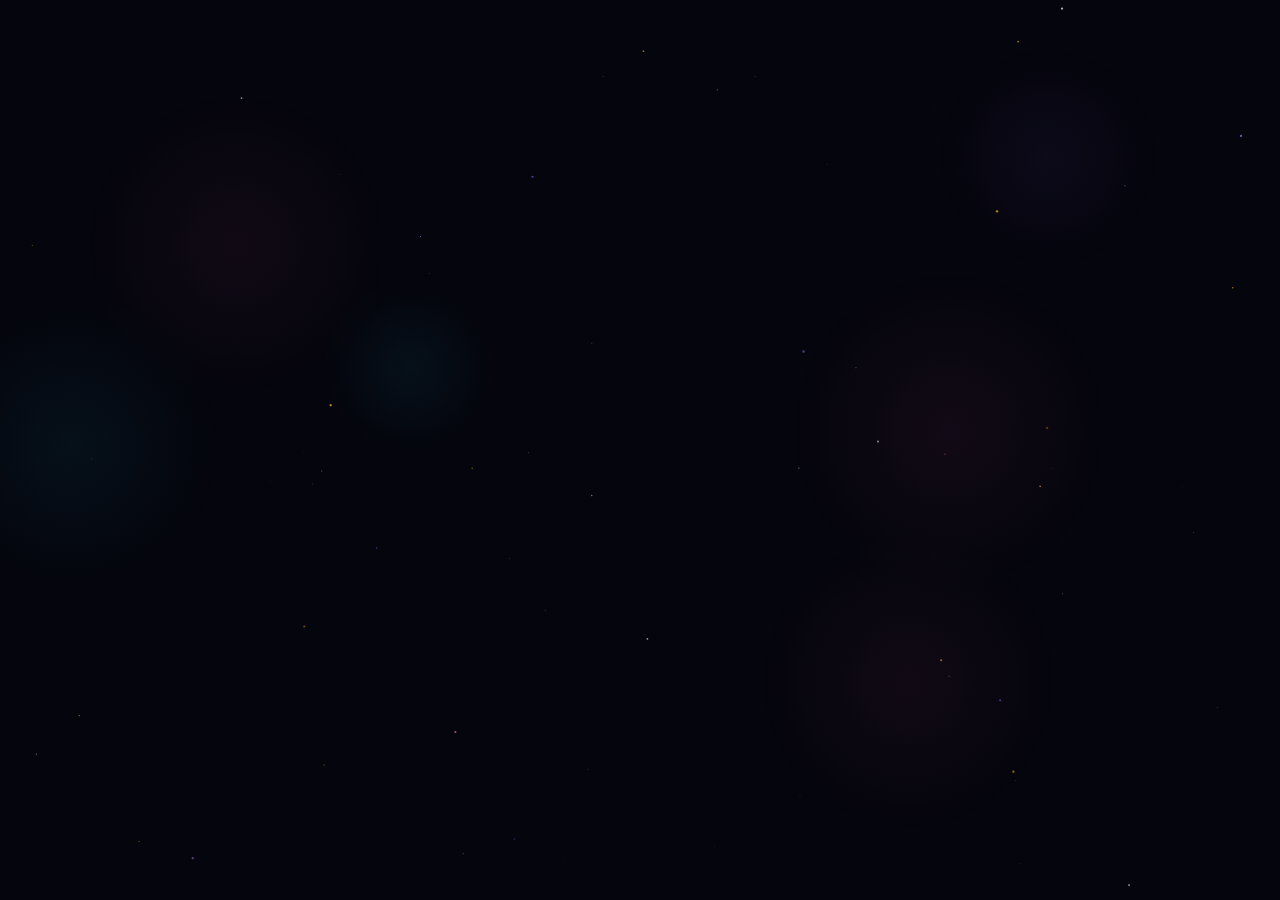
==== commit 513e465e: "Add files via upload" ====
--- a/index.html
+++ b/index.html
@@ -5,24 +5,28 @@
   <meta name="viewport" content="width=device-width, initial-scale=1.0"/>
   <title>Quiz App — by lamhariem</title>
   <link rel="preconnect" href="https://fonts.googleapis.com">
-  <link href="https://fonts.googleapis.com/css2?family=Space+Grotesk:wght@400;500;600;700&family=DM+Serif+Display:ital@0;1&display=swap" rel="stylesheet">
+  <link href="https://fonts.googleapis.com/css2?family=Cinzel:wght@400;600;700&family=Crimson+Text:ital,wght@0,400;0,600;1,400&display=swap" rel="stylesheet">
   <link rel="stylesheet" href="style.css" />
 </head>
 <body>
 
+  <!-- MAGICAL CANVAS BACKGROUND -->
+  <canvas id="magic-canvas"></canvas>
+
   <!-- SPLASH -->
   <div id="splash">
     <div class="splash-inner">
-      <div class="splash-bar"></div>
-      <p class="splash-crafted">crafted by</p>
+      <div class="splash-rune">✦</div>
+      <p class="splash-crafted">conjured by</p>
       <h1 class="splash-name">lamhariem</h1>
-      <p class="splash-sub">✦ Quiz App ✦</p>
-      <div class="splash-bar"></div>
+      <p class="splash-sub">✦ The Quiz Grimoire ✦</p>
+      <div class="splash-orbs">
+        <span class="orb"></span>
+        <span class="orb"></span>
+        <span class="orb"></span>
+      </div>
     </div>
   </div>
-
-  <!-- PARTICLES -->
-  <div class="particles" id="particles"></div>
 
   <!-- MAIN APP -->
   <div id="app" class="hidden">
@@ -31,51 +35,58 @@
     <div id="screen-welcome" class="screen active">
       <header class="header">
         <div class="header-inner">
-          <div class="logo">✦ Quiz App</div>
+          <div class="logo">✦ The Quiz Grimoire</div>
           <div class="header-tag">by lamhariem</div>
         </div>
         <div class="header-line"></div>
       </header>
 
+      <!-- Floating magical objects -->
+      <div class="magic-objects">
+        <div class="magic-obj crystal">💎</div>
+        <div class="magic-obj moon">🌙</div>
+        <div class="magic-obj star1">⭐</div>
+        <div class="magic-obj scroll">📜</div>
+        <div class="magic-obj star2">✨</div>
+        <div class="magic-obj eye">🔮</div>
+        <div class="magic-obj feather">🪶</div>
+        <div class="magic-obj flame">🕯️</div>
+      </div>
+
       <div class="welcome-body">
         <div class="hero">
-          <p class="hero-eyebrow">AI-POWERED</p>
-          <h1 class="hero-title">Turn anything into<br/><span class="gradient-text">a quiz</span></h1>
-          <p class="hero-sub">Paste notes, articles, or text in any language.<br/>AI generates questions instantly.</p>
+          <p class="hero-eyebrow">— Ancient Knowledge Awaits —</p>
+          <h1 class="hero-title">Turn any scroll into<br/><span class="gradient-text">a trial of wisdom</span></h1>
+          <p class="hero-sub">Offer your notes, tomes, or texts in any tongue.<br/>The grimoire shall forge your questions.</p>
         </div>
 
         <div class="input-section">
-          <div class="card-wrap">
-            <img src="quang minh.jpg" class="wing wing-left" alt="quang minh"/>
-            <img src="quang minh.jpg" class="wing wing-right" alt="quang minh"/>
-            <div class="input-card">
-              <div class="input-card-header">
-                <span class="input-dot"></span>
-                <span class="input-dot"></span>
-                <span class="input-dot"></span>
-                <span class="input-label">paste your content</span>
-              </div>
-              <textarea id="paste-input" placeholder="Drop anything here — lecture notes, Wikipedia articles, textbook chapters, existing questions... any language works."></textarea>
+          <div class="input-card">
+            <div class="input-card-header">
+              <span class="rune">᚛</span>
+              <span class="input-label">inscribe your knowledge</span>
+              <span class="rune">᚜</span>
             </div>
+            <textarea id="paste-input" placeholder="Pour your knowledge here — lecture notes, articles, textbook chapters, existing questions... any language, any format."></textarea>
+            <div class="card-glow"></div>
           </div>
 
           <div class="action-row">
             <button class="btn-primary" id="convert-btn">
-              <span class="btn-icon">✨</span>
-              <span>Generate Quiz with AI</span>
-              <span class="btn-arrow">→</span>
+              <span class="btn-icon">🔮</span>
+              <span>Cast the Spell</span>
             </button>
             <p class="status-text" id="convert-status"></p>
           </div>
 
           <div class="divider-row">
             <div class="divider-line"></div>
-            <span class="divider-text">or upload a file</span>
+            <span class="divider-text">or summon from a scroll</span>
             <div class="divider-line"></div>
           </div>
 
           <button class="btn-secondary" id="load-file-btn">
-            📂 &nbsp;Load .txt or .pdf
+            📜 &nbsp;Open a Scroll (.txt or .pdf)
           </button>
           <input type="file" id="file-input" accept=".txt,.pdf" style="display:none"/>
         </div>
@@ -98,6 +109,7 @@
 
       <div class="quiz-body">
         <div class="question-card">
+          <div class="question-rune">⚡</div>
           <p id="q-text"></p>
         </div>
 
@@ -105,7 +117,7 @@
 
         <div class="quiz-bottom">
           <p id="feedback" class="feedback"></p>
-          <button class="btn-next hidden" id="next-btn">Next →</button>
+          <button class="btn-next hidden" id="next-btn">Continue the Trial →</button>
         </div>
       </div>
 
@@ -116,6 +128,7 @@
     <div id="screen-results" class="screen">
       <div class="results-body">
         <div class="results-hero">
+          <div class="results-rune">🏆</div>
           <p id="grade-text" class="grade-text"></p>
           <div class="score-ring" id="score-card">
             <p id="score-display"></p>
@@ -124,11 +137,11 @@
         </div>
 
         <div class="results-actions">
-          <button class="btn-primary" id="play-again-btn">🔄 &nbsp;Play Again</button>
-          <button class="btn-secondary" id="new-file-btn">📂 &nbsp;New Questions</button>
+          <button class="btn-primary" id="play-again-btn">🔮 &nbsp;Try Again</button>
+          <button class="btn-secondary" id="new-file-btn">📜 &nbsp;New Scroll</button>
         </div>
 
-        <p class="credit">made with ♥ by lamhariem</p>
+        <p class="credit">forged with ♥ by lamhariem</p>
       </div>
 
       <footer class="footer">✦ lamhariem</footer>
--- a/style.css
+++ b/style.css
@@ -2,142 +2,148 @@
 *, *::before, *::after { box-sizing: border-box; margin: 0; padding: 0; }
 
 :root {
-  --bg:       #07090f;
-  --bg2:      #0d1018;
-  --card:     #10141f;
-  --border:   #1c2235;
-  --border2:  #252d42;
-  --accent:   #7c6af7;
-  --accent2:  #a78bfa;
-  --pink:     #f472b6;
-  --cyan:     #22d3ee;
-  --text:     #f8fafc;
-  --muted:    #4b5563;
-  --muted2:   #6b7280;
-  --success:  #10b981;
-  --error:    #f43f5e;
+  --bg:      #05050d;
+  --bg2:     #080812;
+  --card:    #0c0c1a;
+  --border:  #1a1a35;
+  --border2: #252545;
+  --accent:  #9d6fff;
+  --accent2: #c084fc;
+  --gold:    #f59e0b;
+  --gold2:   #fbbf24;
+  --pink:    #e879f9;
+  --cyan:    #67e8f9;
+  --text:    #f0e6ff;
+  --muted:   #4a4570;
+  --muted2:  #7c72a0;
+  --success: #34d399;
+  --error:   #f87171;
 }
 
 body {
   background: var(--bg);
   color: var(--text);
-  font-family: 'Space Grotesk', sans-serif;
+  font-family: 'Crimson Text', serif;
   min-height: 100vh;
   overflow-x: hidden;
 }
 
-/* ── Ambient glow ─────────────────────────────────────────────────── */
-body::before {
-  content: '';
+/* ── Magic Canvas ─────────────────────────────────────────────────── */
+#magic-canvas {
   position: fixed;
-  width: 600px; height: 600px;
-  background: radial-gradient(circle, rgba(124,106,247,0.12) 0%, transparent 70%);
-  top: -200px; left: 50%;
-  transform: translateX(-50%);
+  inset: 0;
+  z-index: 0;
   pointer-events: none;
-  z-index: 0;
-  animation: ambientPulse 6s ease-in-out infinite;
-}
-
-@keyframes ambientPulse {
-  0%, 100% { opacity: 0.6; transform: translateX(-50%) scale(1); }
-  50%       { opacity: 1;   transform: translateX(-50%) scale(1.1); }
-}
-
-/* ── Floating particles ───────────────────────────────────────────── */
-.particles {
-  position: fixed; inset: 0;
-  pointer-events: none; z-index: 0;
-  overflow: hidden;
-}
-
-.particle {
-  position: absolute;
-  width: 2px; height: 2px;
-  background: var(--accent);
-  border-radius: 50%;
-  animation: floatUp linear infinite;
-  opacity: 0;
-}
-
-@keyframes floatUp {
-  0%   { transform: translateY(100vh) translateX(0); opacity: 0; }
-  10%  { opacity: 0.6; }
-  90%  { opacity: 0.3; }
-  100% { transform: translateY(-10vh) translateX(40px); opacity: 0; }
 }
 
 /* ── Splash ───────────────────────────────────────────────────────── */
 #splash {
   position: fixed; inset: 0;
-  background: var(--bg);
+  background: radial-gradient(ellipse at center, #0d0820 0%, #05050d 70%);
   display: flex; align-items: center; justify-content: center;
   z-index: 999;
-  animation: fadeOut 0.7s ease 2.4s forwards;
+  animation: fadeOut 0.8s ease 2.6s forwards;
 }
 
 .splash-inner {
   text-align: center;
-  width: 420px;
-  background: var(--card);
+  width: 440px;
+  background: linear-gradient(145deg, #0f0a20, #080814);
   border-radius: 20px;
+  padding: 0 0 40px;
   overflow: hidden;
-  border: 1px solid var(--border2);
-  box-shadow: 0 0 0 1px rgba(124,106,247,0.2), 0 40px 80px rgba(0,0,0,0.5);
-  animation: splashIn 0.5s cubic-bezier(0.34,1.56,0.64,1);
+  border: 1px solid #2d1f5e;
+  box-shadow:
+    0 0 0 1px rgba(157,111,255,0.1),
+    0 0 80px rgba(157,111,255,0.2),
+    0 0 160px rgba(157,111,255,0.08),
+    inset 0 1px 0 rgba(255,255,255,0.05);
+  animation: splashIn 0.6s cubic-bezier(0.34,1.56,0.64,1);
 }
 
 @keyframes splashIn {
-  from { opacity: 0; transform: scale(0.85) translateY(20px); }
+  from { opacity: 0; transform: scale(0.8) translateY(30px); }
   to   { opacity: 1; transform: scale(1) translateY(0); }
 }
 
-.splash-bar { background: linear-gradient(90deg, var(--accent), var(--pink), var(--cyan)); height: 3px; }
+.splash-rune {
+  font-size: 48px;
+  margin: 36px 0 16px;
+  animation: runeGlow 2s ease-in-out infinite;
+  display: block;
+}
+
+@keyframes runeGlow {
+  0%, 100% { filter: drop-shadow(0 0 8px rgba(157,111,255,0.8)); }
+  50%       { filter: drop-shadow(0 0 20px rgba(157,111,255,1)) drop-shadow(0 0 40px rgba(157,111,255,0.5)); }
+}
 
 .splash-crafted {
-  font-family: 'DM Serif Display', serif;
-  font-style: italic;
-  color: var(--muted2);
-  margin-top: 36px;
-  font-size: 14px;
-  letter-spacing: 2px;
-  text-transform: uppercase;
+  font-family: 'Cinzel', serif;
+  color: var(--muted2);
+  font-size: 11px;
+  letter-spacing: 4px;
+  text-transform: uppercase;
+  margin-bottom: 8px;
 }
 
 .splash-name {
-  font-family: 'DM Serif Display', serif;
-  font-size: 52px;
-  background: linear-gradient(135deg, var(--accent2), var(--pink));
+  font-family: 'Cinzel', serif;
+  font-size: 48px;
+  font-weight: 700;
+  background: linear-gradient(135deg, var(--gold), var(--accent2), var(--pink));
   -webkit-background-clip: text;
   -webkit-text-fill-color: transparent;
   background-clip: text;
-  margin: 8px 0 4px;
+  letter-spacing: 3px;
+  margin-bottom: 8px;
+}
+
+.splash-sub {
+  font-size: 16px;
+  color: var(--muted2);
   letter-spacing: 2px;
-}
-
-.splash-sub {
-  font-size: 14px;
-  color: var(--muted2);
-  margin-bottom: 36px;
-  letter-spacing: 3px;
+  margin-bottom: 28px;
+}
+
+.splash-orbs {
+  display: flex;
+  justify-content: center;
+  gap: 12px;
+}
+
+.orb {
+  width: 8px; height: 8px;
+  border-radius: 50%;
+  background: var(--accent);
+  animation: orbPulse 1.5s ease-in-out infinite;
+  box-shadow: 0 0 12px var(--accent);
+}
+
+.orb:nth-child(2) { animation-delay: 0.3s; background: var(--pink); box-shadow: 0 0 12px var(--pink); }
+.orb:nth-child(3) { animation-delay: 0.6s; background: var(--gold); box-shadow: 0 0 12px var(--gold); }
+
+@keyframes orbPulse {
+  0%, 100% { transform: scale(1); opacity: 0.7; }
+  50%       { transform: scale(1.4); opacity: 1; }
 }
 
 @keyframes fadeOut { to { opacity: 0; pointer-events: none; } }
 
-/* ── App shell ────────────────────────────────────────────────────── */
+/* ── App ──────────────────────────────────────────────────────────── */
 #app { max-width: 820px; margin: 0 auto; min-height: 100vh; position: relative; z-index: 1; }
 
 .hidden { display: none !important; }
-.screen { display: none; flex-direction: column; min-height: 100vh; animation: screenIn 0.4s ease; }
+.screen { display: none; flex-direction: column; min-height: 100vh; animation: screenIn 0.5s ease; }
 .screen.active { display: flex; }
 
 @keyframes screenIn {
-  from { opacity: 0; transform: translateY(16px); }
+  from { opacity: 0; transform: translateY(20px); }
   to   { opacity: 1; transform: translateY(0); }
 }
 
 /* ── Header ───────────────────────────────────────────────────────── */
-.header { padding: 24px 40px 0; }
+.header { padding: 28px 40px 0; }
 
 .header-inner {
   display: flex;
@@ -147,28 +153,85 @@
 }
 
 .logo {
-  font-family: 'DM Serif Display', serif;
-  font-size: 22px;
-  background: linear-gradient(90deg, var(--accent2), var(--pink));
+  font-family: 'Cinzel', serif;
+  font-size: 20px;
+  background: linear-gradient(90deg, var(--gold), var(--accent2));
   -webkit-background-clip: text;
   -webkit-text-fill-color: transparent;
   background-clip: text;
-  letter-spacing: 1px;
+  letter-spacing: 2px;
 }
 
 .header-tag {
-  font-size: 12px;
-  color: var(--muted2);
-  letter-spacing: 2px;
+  font-family: 'Cinzel', serif;
+  font-size: 11px;
+  color: var(--muted2);
+  letter-spacing: 3px;
   text-transform: uppercase;
   border: 1px solid var(--border2);
-  padding: 4px 12px;
+  padding: 5px 14px;
   border-radius: 20px;
+  background: rgba(157,111,255,0.05);
 }
 
 .header-line {
   height: 1px;
-  background: linear-gradient(90deg, transparent, var(--border2), transparent);
+  background: linear-gradient(90deg, transparent, var(--accent), var(--pink), transparent);
+  opacity: 0.3;
+}
+
+/* ── Floating magical objects ─────────────────────────────────────── */
+.magic-objects { position: fixed; inset: 0; pointer-events: none; z-index: 0; overflow: hidden; }
+
+.magic-obj {
+  position: absolute;
+  font-size: 28px;
+  filter: drop-shadow(0 0 8px rgba(157,111,255,0.6));
+  animation-timing-function: ease-in-out;
+  animation-iteration-count: infinite;
+}
+
+.crystal { top: 15%; left: 5%;  animation: floatCrystal 8s  ease-in-out infinite; font-size: 32px; }
+.moon    { top: 8%;  right: 8%; animation: floatMoon    12s ease-in-out infinite; font-size: 38px; }
+.star1   { top: 35%; left: 2%;  animation: floatStar1   6s  ease-in-out infinite; font-size: 18px; }
+.scroll  { bottom: 30%; left: 4%; animation: floatScroll 10s ease-in-out infinite; font-size: 30px; }
+.star2   { bottom: 20%; right: 5%; animation: floatStar2 7s  ease-in-out infinite; font-size: 22px; }
+.eye     { top: 55%; right: 3%; animation: floatEye     9s  ease-in-out infinite; font-size: 34px; }
+.feather { top: 70%; left: 7%;  animation: floatFeather 11s ease-in-out infinite; font-size: 26px; }
+.flame   { bottom: 10%; right: 10%; animation: floatFlame 5s ease-in-out infinite; font-size: 30px; }
+
+@keyframes floatCrystal {
+  0%, 100% { transform: translateY(0)    rotate(0deg);   opacity: 0.7; }
+  50%       { transform: translateY(-30px) rotate(15deg); opacity: 1;   }
+}
+@keyframes floatMoon {
+  0%, 100% { transform: translateY(0)    rotate(-5deg);  opacity: 0.8; }
+  50%       { transform: translateY(-20px) rotate(5deg);  opacity: 1;   }
+}
+@keyframes floatStar1 {
+  0%, 100% { transform: translateY(0) scale(1);    opacity: 0.5; }
+  50%       { transform: translateY(-25px) scale(1.2); opacity: 1;   }
+}
+@keyframes floatScroll {
+  0%, 100% { transform: translateY(0)    rotate(-8deg);  opacity: 0.6; }
+  50%       { transform: translateY(-20px) rotate(8deg);  opacity: 0.9; }
+}
+@keyframes floatStar2 {
+  0%, 100% { transform: translateY(0) rotate(0deg);    opacity: 0.6; }
+  33%       { transform: translateY(-15px) rotate(120deg); opacity: 1;   }
+  66%       { transform: translateY(-8px) rotate(240deg);  opacity: 0.8; }
+}
+@keyframes floatEye {
+  0%, 100% { transform: translateY(0) scale(1);      opacity: 0.7; }
+  50%       { transform: translateY(-22px) scale(1.1); opacity: 1;   }
+}
+@keyframes floatFeather {
+  0%, 100% { transform: translateY(0) rotate(-10deg) translateX(0);  opacity: 0.5; }
+  50%       { transform: translateY(-28px) rotate(10deg) translateX(8px); opacity: 0.9; }
+}
+@keyframes floatFlame {
+  0%, 100% { transform: translateY(0) scale(1);      opacity: 0.8; }
+  50%       { transform: translateY(-18px) scale(1.15); opacity: 1;   filter: drop-shadow(0 0 16px rgba(251,191,36,0.9)); }
 }
 
 /* ── Welcome body ─────────────────────────────────────────────────── */
@@ -176,7 +239,7 @@
   padding: 50px 40px 30px;
   display: flex;
   flex-direction: column;
-  gap: 40px;
+  gap: 44px;
   flex: 1;
 }
 
@@ -184,158 +247,158 @@
 .hero { text-align: center; }
 
 .hero-eyebrow {
+  font-family: 'Cinzel', serif;
   font-size: 11px;
   letter-spacing: 4px;
-  color: var(--accent2);
-  margin-bottom: 16px;
-  text-transform: uppercase;
+  color: var(--gold);
+  margin-bottom: 20px;
+  text-transform: uppercase;
+  opacity: 0.8;
 }
 
 .hero-title {
-  font-family: 'DM Serif Display', serif;
-  font-size: 54px;
-  line-height: 1.15;
+  font-family: 'Cinzel', serif;
+  font-size: 46px;
+  font-weight: 600;
+  line-height: 1.2;
   color: var(--text);
-  margin-bottom: 16px;
+  margin-bottom: 18px;
+  text-shadow: 0 0 40px rgba(157,111,255,0.3);
 }
 
 .gradient-text {
-  background: linear-gradient(135deg, var(--accent2), var(--pink));
+  background: linear-gradient(135deg, var(--gold), var(--accent2), var(--pink));
   -webkit-background-clip: text;
   -webkit-text-fill-color: transparent;
   background-clip: text;
+  animation: shimmer 4s ease-in-out infinite;
+  background-size: 200%;
+}
+
+@keyframes shimmer {
+  0%   { background-position: 0% 50%; }
+  50%  { background-position: 100% 50%; }
+  100% { background-position: 0% 50%; }
 }
 
 .hero-sub {
   color: var(--muted2);
-  font-size: 16px;
+  font-size: 18px;
   line-height: 1.7;
+  font-style: italic;
 }
 
 /* ── Input section ────────────────────────────────────────────────── */
-.input-section { display: flex; flex-direction: column; gap: 16px; }
-
-/* ── Wing photos ──────────────────────────────────────────────────── */
-.card-wrap { position: relative; z-index: 1; }
-
-.wing {
-  position: absolute;
-  width: 140px; height: 180px;
-  object-fit: cover;
-  object-position: center top;
-  border-radius: 12px;
-  border: 2px solid rgba(124,106,247,0.3);
-  top: 50%;
-  box-shadow: 0 8px 32px rgba(0,0,0,0.6), 0 0 24px rgba(124,106,247,0.1);
-  pointer-events: none;
-  z-index: -1;
-  transition: transform 0.3s;
-}
-
-.wing-left  { left: -65px;  transform: translateY(-50%) rotate(-12deg) scaleX(-1); }
-.wing-right { right: -65px; transform: translateY(-50%) rotate(12deg); }
-
-/* ── Input card ───────────────────────────────────────────────────── */
+.input-section { display: flex; flex-direction: column; gap: 18px; }
+
 .input-card {
-  background: var(--card);
-  border: 1px solid var(--border2);
+  background: linear-gradient(145deg, #0f0a1e, #090912);
+  border: 1px solid #2d1f5e;
   border-radius: 16px;
   overflow: hidden;
+  position: relative;
   transition: border-color 0.3s, box-shadow 0.3s;
-  box-shadow: 0 4px 24px rgba(0,0,0,0.3);
+  box-shadow: 0 4px 32px rgba(0,0,0,0.4), inset 0 1px 0 rgba(255,255,255,0.03);
 }
 
 .input-card:focus-within {
-  border-color: rgba(124,106,247,0.5);
-  box-shadow: 0 0 0 3px rgba(124,106,247,0.1), 0 4px 24px rgba(0,0,0,0.3);
+  border-color: rgba(157,111,255,0.5);
+  box-shadow: 0 0 0 3px rgba(157,111,255,0.1), 0 4px 32px rgba(0,0,0,0.4), 0 0 60px rgba(157,111,255,0.08);
+}
+
+.card-glow {
+  position: absolute;
+  inset: 0;
+  background: radial-gradient(ellipse at top, rgba(157,111,255,0.04) 0%, transparent 60%);
+  pointer-events: none;
 }
 
 .input-card-header {
   display: flex;
   align-items: center;
-  gap: 6px;
-  padding: 12px 16px;
-  border-bottom: 1px solid var(--border);
-  background: var(--bg2);
-}
-
-.input-dot {
-  width: 10px; height: 10px;
-  border-radius: 50%;
-  background: var(--border2);
-}
-
-.input-dot:nth-child(1) { background: #f43f5e; }
-.input-dot:nth-child(2) { background: #f59e0b; }
-.input-dot:nth-child(3) { background: #10b981; }
+  justify-content: space-between;
+  padding: 12px 20px;
+  border-bottom: 1px solid #1a1230;
+  background: rgba(157,111,255,0.03);
+}
+
+.rune {
+  font-size: 18px;
+  color: var(--accent);
+  opacity: 0.6;
+}
 
 .input-label {
-  font-size: 11px;
-  color: var(--muted2);
-  letter-spacing: 2px;
-  text-transform: uppercase;
-  margin-left: 6px;
+  font-family: 'Cinzel', serif;
+  font-size: 10px;
+  color: var(--muted2);
+  letter-spacing: 3px;
+  text-transform: uppercase;
 }
 
 textarea {
   width: 100%;
-  height: 200px;
-  background: var(--card);
+  height: 210px;
+  background: transparent;
   border: none;
   color: var(--text);
-  font-family: 'Space Grotesk', sans-serif;
-  font-size: 15px;
-  padding: 20px;
+  font-family: 'Crimson Text', serif;
+  font-size: 17px;
+  padding: 20px 24px;
   resize: none;
   outline: none;
   line-height: 1.7;
 }
 
-textarea::placeholder { color: var(--muted); }
+textarea::placeholder { color: var(--muted); font-style: italic; }
 
 /* ── Action row ───────────────────────────────────────────────────── */
-.action-row { display: flex; flex-direction: column; align-items: center; gap: 12px; }
+.action-row { display: flex; flex-direction: column; align-items: center; gap: 14px; }
 
 /* ── Buttons ──────────────────────────────────────────────────────── */
 .btn-primary {
   display: flex;
   align-items: center;
   gap: 12px;
-  background: linear-gradient(135deg, var(--accent), var(--accent2));
+  background: linear-gradient(135deg, #4c1d95, #7c3aed, #9d6fff);
   color: white;
   border: none;
   border-radius: 12px;
-  font-family: 'Space Grotesk', sans-serif;
-  font-size: 16px;
+  font-family: 'Cinzel', serif;
+  font-size: 15px;
   font-weight: 600;
-  padding: 18px 36px;
+  padding: 18px 40px;
   cursor: pointer;
-  transition: transform 0.2s, box-shadow 0.2s, opacity 0.2s;
+  transition: transform 0.2s, box-shadow 0.2s;
   min-width: 280px;
   justify-content: center;
-  box-shadow: 0 8px 32px rgba(124,106,247,0.35);
-  letter-spacing: 0.3px;
+  box-shadow: 0 8px 32px rgba(124,58,237,0.4), 0 0 0 1px rgba(157,111,255,0.2);
+  letter-spacing: 2px;
+  text-transform: uppercase;
   position: relative;
   overflow: hidden;
 }
 
-.btn-primary::after {
+.btn-primary::before {
   content: '';
-  position: absolute;
-  inset: 0;
-  background: linear-gradient(135deg, transparent 40%, rgba(255,255,255,0.1));
+  position: absolute; inset: 0;
+  background: linear-gradient(135deg, transparent 30%, rgba(255,255,255,0.08));
   pointer-events: none;
 }
 
 .btn-primary:hover {
   transform: translateY(-3px);
-  box-shadow: 0 16px 40px rgba(124,106,247,0.45);
+  box-shadow: 0 16px 48px rgba(124,58,237,0.5), 0 0 0 1px rgba(157,111,255,0.3);
 }
 
 .btn-primary:active { transform: translateY(0); }
 
-.btn-icon { font-size: 18px; }
-.btn-arrow { margin-left: auto; opacity: 0.7; }
+.btn-icon { font-size: 20px; animation: iconFloat 3s ease-in-out infinite; }
+
+@keyframes iconFloat {
+  0%, 100% { transform: translateY(0); }
+  50%       { transform: translateY(-3px); }
+}
 
 .btn-secondary {
   display: flex;
@@ -346,35 +409,31 @@
   color: var(--muted2);
   border: 1px solid var(--border2);
   border-radius: 12px;
-  font-family: 'Space Grotesk', sans-serif;
-  font-size: 15px;
-  font-weight: 500;
+  font-family: 'Cinzel', serif;
+  font-size: 13px;
+  font-weight: 400;
   padding: 14px 32px;
   cursor: pointer;
   transition: border-color 0.2s, color 0.2s, box-shadow 0.2s, transform 0.2s;
   min-width: 280px;
   align-self: center;
+  letter-spacing: 1px;
 }
 
 .btn-secondary:hover {
   border-color: var(--accent);
-  color: var(--text);
-  box-shadow: 0 4px 20px rgba(124,106,247,0.15);
+  color: var(--accent2);
+  box-shadow: 0 4px 20px rgba(157,111,255,0.15);
   transform: translateY(-2px);
 }
 
 /* ── Status text ──────────────────────────────────────────────────── */
-.status-text {
-  font-size: 14px;
-  color: var(--muted2);
-  min-height: 20px;
-  text-align: center;
-}
+.status-text { font-size: 15px; color: var(--muted2); min-height: 22px; text-align: center; font-style: italic; }
 
 /* ── Divider ──────────────────────────────────────────────────────── */
 .divider-row { display: flex; align-items: center; gap: 16px; }
-.divider-line { flex: 1; height: 1px; background: var(--border); }
-.divider-text { font-size: 12px; color: var(--muted); letter-spacing: 1px; white-space: nowrap; }
+.divider-line { flex: 1; height: 1px; background: linear-gradient(90deg, transparent, var(--border2), transparent); }
+.divider-text { font-family: 'Cinzel', serif; font-size: 11px; color: var(--muted); letter-spacing: 2px; white-space: nowrap; }
 
 /* ── Quiz header ──────────────────────────────────────────────────── */
 .quiz-header { padding: 28px 40px 0; }
@@ -387,68 +446,72 @@
 }
 
 .q-title {
+  font-family: 'Cinzel', serif;
+  font-size: 12px;
+  color: var(--muted2);
+  letter-spacing: 2px;
+  text-transform: uppercase;
+}
+
+.q-score {
+  font-family: 'Cinzel', serif;
   font-size: 13px;
-  color: var(--muted2);
+  font-weight: 600;
+  color: var(--gold);
   letter-spacing: 1px;
-  text-transform: uppercase;
-}
-
-.q-score {
-  font-size: 14px;
-  font-weight: 600;
-  color: var(--accent2);
-}
-
-.progress-wrap {
-  height: 4px;
-  background: var(--border);
-  border-radius: 2px;
-  overflow: hidden;
-}
+}
+
+.progress-wrap { height: 3px; background: var(--border); border-radius: 2px; overflow: hidden; }
 
 .progress-fill {
   height: 100%;
-  background: linear-gradient(90deg, var(--accent), var(--pink));
+  background: linear-gradient(90deg, var(--accent), var(--pink), var(--gold));
   width: 0%;
   transition: width 0.6s cubic-bezier(0.4,0,0.2,1);
   border-radius: 2px;
+  box-shadow: 0 0 8px rgba(157,111,255,0.6);
 }
 
 /* ── Quiz body ────────────────────────────────────────────────────── */
-.quiz-body {
-  padding: 32px 40px;
-  display: flex;
-  flex-direction: column;
-  gap: 16px;
-  flex: 1;
-}
+.quiz-body { padding: 32px 40px; display: flex; flex-direction: column; gap: 16px; flex: 1; }
 
 .question-card {
-  background: var(--card);
-  border: 1px solid var(--border2);
+  background: linear-gradient(145deg, #0f0a1e, #090912);
+  border: 1px solid #2d1f5e;
   border-radius: 16px;
-  padding: 28px 32px;
-  box-shadow: 0 4px 24px rgba(0,0,0,0.2);
+  padding: 32px 36px;
+  box-shadow: 0 4px 32px rgba(0,0,0,0.3), inset 0 1px 0 rgba(255,255,255,0.03);
+  position: relative;
+}
+
+.question-rune {
+  position: absolute;
+  top: -14px; left: 50%;
+  transform: translateX(-50%);
+  font-size: 24px;
+  filter: drop-shadow(0 0 8px rgba(157,111,255,0.8));
+  animation: runeGlow 2s ease-in-out infinite;
 }
 
 .question-card p {
-  font-family: 'DM Serif Display', serif;
-  font-size: 22px;
-  line-height: 1.6;
+  font-family: 'Cinzel', serif;
+  font-size: 20px;
+  line-height: 1.65;
   color: var(--text);
+  text-align: center;
+  margin-top: 8px;
 }
 
 /* ── Options ──────────────────────────────────────────────────────── */
 #options-wrap { display: flex; flex-direction: column; gap: 10px; }
 
 .option-btn {
-  background: var(--card);
+  background: linear-gradient(145deg, #0c0c1a, #080814);
   border: 1px solid var(--border2);
   border-radius: 12px;
   color: var(--text);
-  font-family: 'Space Grotesk', sans-serif;
-  font-size: 15px;
-  font-weight: 500;
+  font-family: 'Crimson Text', serif;
+  font-size: 17px;
   padding: 18px 24px;
   text-align: left;
   cursor: pointer;
@@ -456,100 +519,99 @@
   width: 100%;
   position: relative;
   overflow: hidden;
-}
-
-.option-btn::before {
+  letter-spacing: 0.3px;
+}
+
+.option-btn::after {
   content: '';
   position: absolute;
   left: 0; top: 0; bottom: 0;
   width: 3px;
-  background: var(--accent);
+  background: linear-gradient(180deg, var(--accent), var(--pink));
   transform: scaleY(0);
   transition: transform 0.2s;
   border-radius: 0 2px 2px 0;
 }
 
 .option-btn:hover:not(:disabled) {
-  border-color: rgba(124,106,247,0.5);
-  background: #141828;
+  border-color: rgba(157,111,255,0.4);
+  background: linear-gradient(145deg, #12103a, #0d0b25);
   transform: translateX(6px);
-  box-shadow: 0 4px 20px rgba(124,106,247,0.12);
-}
-
-.option-btn:hover:not(:disabled)::before { transform: scaleY(1); }
+  box-shadow: 0 4px 20px rgba(157,111,255,0.1);
+}
+
+.option-btn:hover:not(:disabled)::after { transform: scaleY(1); }
 
 .option-btn.correct {
   border-color: var(--success);
-  background: rgba(16,185,129,0.1);
+  background: rgba(52,211,153,0.08);
   color: #6ee7b7;
-  box-shadow: 0 0 24px rgba(16,185,129,0.2);
+  box-shadow: 0 0 30px rgba(52,211,153,0.15);
   transform: none;
 }
 
 .option-btn.wrong {
   border-color: var(--error);
-  background: rgba(244,63,94,0.1);
-  color: #fda4af;
-  box-shadow: 0 0 24px rgba(244,63,94,0.2);
+  background: rgba(248,113,113,0.08);
+  color: #fca5a5;
+  box-shadow: 0 0 30px rgba(248,113,113,0.15);
 }
 
 .option-btn:disabled { cursor: default; transform: none; }
 
 @keyframes flashPulse {
-  0%   { background: var(--card); }
-  50%  { background: #1a2040; border-color: var(--accent); }
-  100% { background: var(--card); }
+  0%   { background: linear-gradient(145deg, #0c0c1a, #080814); }
+  50%  { background: linear-gradient(145deg, #1a1040, #12102a); border-color: var(--accent); }
+  100% { background: linear-gradient(145deg, #0c0c1a, #080814); }
 }
 
 .option-btn.flash { animation: flashPulse 0.25s ease; }
 
 /* ── Yes/No ───────────────────────────────────────────────────────── */
 .yesno-btn {
-  font-size: 20px;
-  font-weight: 700;
+  font-family: 'Cinzel', serif;
+  font-size: 18px;
+  font-weight: 600;
   padding: 32px;
   text-align: center;
-  letter-spacing: 2px;
+  letter-spacing: 3px;
+  text-transform: uppercase;
 }
 
 #options-wrap:has(.yesno-btn) { flex-direction: row; gap: 14px; }
 #options-wrap:has(.yesno-btn) .yesno-btn { flex: 1; }
 
 /* ── Quiz bottom ──────────────────────────────────────────────────── */
-.quiz-bottom {
-  display: flex;
-  flex-direction: column;
-  align-items: center;
-  gap: 14px;
-  margin-top: 8px;
-}
+.quiz-bottom { display: flex; flex-direction: column; align-items: center; gap: 14px; margin-top: 8px; }
 
 .feedback {
-  font-size: 16px;
+  font-family: 'Cinzel', serif;
+  font-size: 15px;
   font-weight: 600;
   min-height: 22px;
   text-align: center;
-  letter-spacing: 0.3px;
+  letter-spacing: 1px;
 }
 
 .btn-next {
   background: transparent;
   border: 1px solid var(--border2);
   border-radius: 10px;
-  color: var(--text);
-  font-family: 'Space Grotesk', sans-serif;
-  font-size: 15px;
+  color: var(--muted2);
+  font-family: 'Cinzel', serif;
+  font-size: 13px;
   font-weight: 600;
   padding: 14px 40px;
   cursor: pointer;
   transition: all 0.2s;
-  letter-spacing: 0.5px;
+  letter-spacing: 2px;
+  text-transform: uppercase;
 }
 
 .btn-next:hover {
-  border-color: var(--accent);
-  color: var(--accent2);
-  box-shadow: 0 4px 20px rgba(124,106,247,0.2);
+  border-color: var(--gold);
+  color: var(--gold);
+  box-shadow: 0 4px 20px rgba(245,158,11,0.2);
   transform: translateY(-2px);
 }
 
@@ -559,77 +621,78 @@
   flex-direction: column;
   align-items: center;
   justify-content: center;
-  gap: 40px;
+  gap: 44px;
   flex: 1;
   padding: 60px 40px;
 }
 
 .results-hero { text-align: center; }
 
+.results-rune {
+  font-size: 56px;
+  margin-bottom: 16px;
+  display: block;
+  animation: runeGlow 2s ease-in-out infinite;
+}
+
 .grade-text {
-  font-family: 'DM Serif Display', serif;
-  font-size: 28px;
-  color: var(--muted2);
-  margin-bottom: 32px;
-  font-style: italic;
+  font-family: 'Cinzel', serif;
+  font-size: 24px;
+  color: var(--muted2);
+  margin-bottom: 36px;
+  letter-spacing: 2px;
 }
 
 .score-ring {
-  width: 200px;
-  height: 200px;
+  width: 200px; height: 200px;
   border-radius: 50%;
-  background: var(--card);
+  background: linear-gradient(145deg, #0f0a1e, #080812);
   border: 2px solid var(--border2);
   display: flex;
   flex-direction: column;
   align-items: center;
   justify-content: center;
   margin: 0 auto;
-  box-shadow: 0 0 60px rgba(124,106,247,0.2), inset 0 0 40px rgba(0,0,0,0.3);
+  box-shadow: 0 0 60px rgba(157,111,255,0.2), inset 0 0 40px rgba(0,0,0,0.5);
   transition: border-color 0.5s, box-shadow 0.5s;
 }
 
 #score-display {
-  font-family: 'DM Serif Display', serif;
-  font-size: 56px;
-  font-weight: bold;
+  font-family: 'Cinzel', serif;
+  font-size: 52px;
+  font-weight: 700;
   line-height: 1;
 }
 
-.pct { font-size: 14px; color: var(--muted2); margin-top: 4px; }
-
-.results-actions {
-  display: flex;
-  gap: 16px;
-  flex-wrap: wrap;
-  justify-content: center;
-}
-
+.pct { font-family: 'Cinzel', serif; font-size: 12px; color: var(--muted2); margin-top: 6px; letter-spacing: 2px; }
+
+.results-actions { display: flex; gap: 16px; flex-wrap: wrap; justify-content: center; }
 .results-actions .btn-primary,
 .results-actions .btn-secondary { min-width: 200px; }
 
 .credit {
-  font-family: 'DM Serif Display', serif;
-  font-style: italic;
+  font-family: 'Cinzel', serif;
   color: var(--muted);
-  font-size: 14px;
+  font-size: 12px;
+  letter-spacing: 2px;
 }
 
 /* ── Footer ───────────────────────────────────────────────────────── */
 .footer {
   text-align: right;
   padding: 16px 40px;
-  font-size: 11px;
+  font-family: 'Cinzel', serif;
+  font-size: 10px;
   color: var(--muted);
-  letter-spacing: 2px;
-  opacity: 0.5;
+  letter-spacing: 3px;
+  opacity: 0.4;
 }
 
 /* ── Mobile ───────────────────────────────────────────────────────── */
 @media (max-width: 600px) {
   .welcome-body, .quiz-body { padding: 24px 20px; }
   .quiz-header { padding: 20px 20px 0; }
-  .hero-title { font-size: 36px; }
-  .wing { display: none; }
+  .hero-title { font-size: 30px; }
   .btn-primary, .btn-secondary { min-width: unset; width: 100%; }
-}
+  .magic-obj { font-size: 20px; }
+}
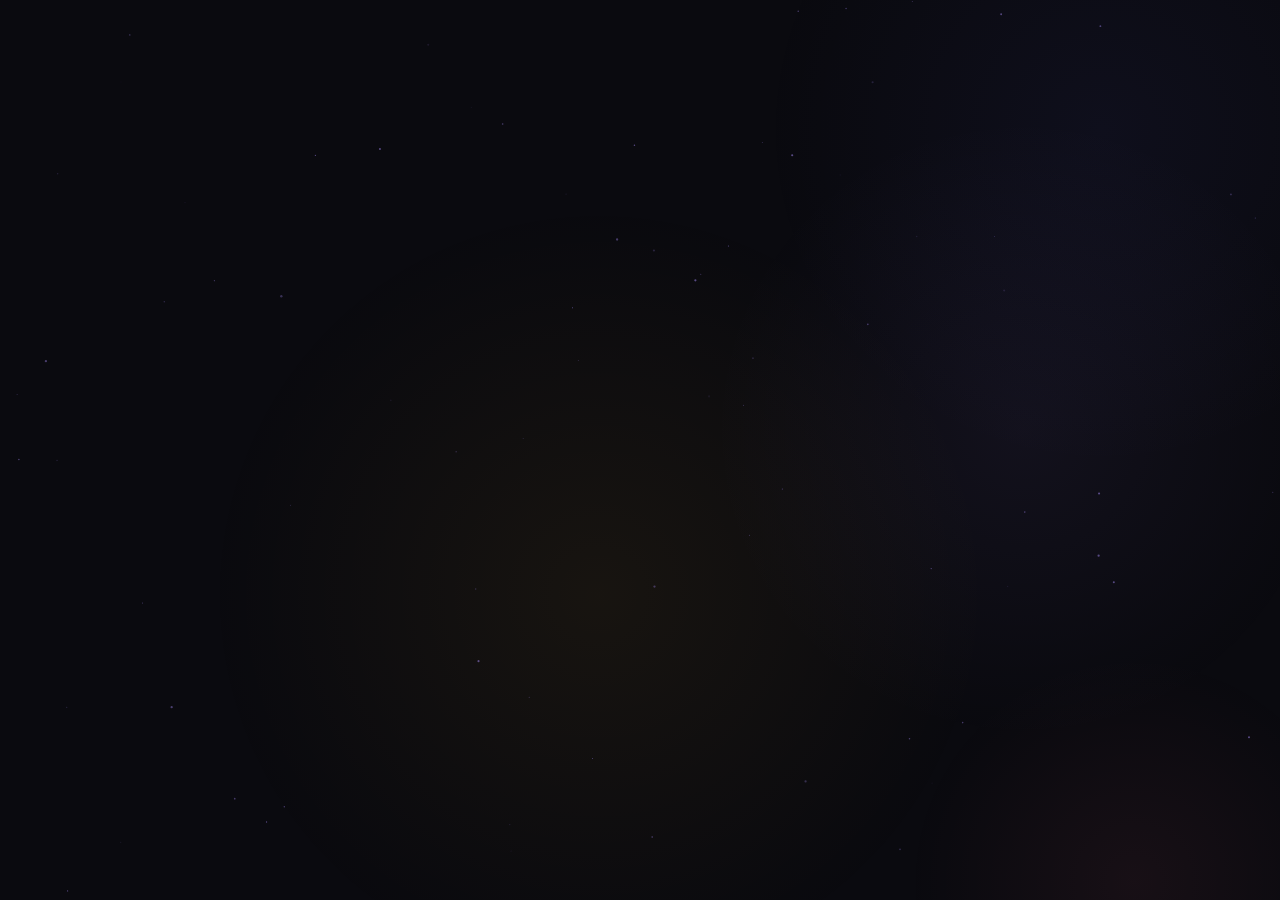
==== commit 5d975b02: "Add files via upload" ====
--- a/index.html
+++ b/index.html
@@ -3,121 +3,95 @@
 <head>
   <meta charset="UTF-8" />
   <meta name="viewport" content="width=device-width, initial-scale=1.0"/>
-  <title>Quiz App — by lamhariem</title>
+  <title>Quizify — by lamhariem</title>
   <link rel="preconnect" href="https://fonts.googleapis.com">
-  <link href="https://fonts.googleapis.com/css2?family=Cinzel:wght@400;600;700&family=Crimson+Text:ital,wght@0,400;0,600;1,400&display=swap" rel="stylesheet">
+  <link href="https://fonts.googleapis.com/css2?family=Inter:wght@300;400;500;600;700&family=Playfair+Display:ital,wght@0,700;1,400&display=swap" rel="stylesheet">
   <link rel="stylesheet" href="style.css" />
 </head>
 <body>
 
-  <!-- MAGICAL CANVAS BACKGROUND -->
-  <canvas id="magic-canvas"></canvas>
+  <canvas id="bg-canvas"></canvas>
 
   <!-- SPLASH -->
   <div id="splash">
     <div class="splash-inner">
-      <div class="splash-rune">✦</div>
-      <p class="splash-crafted">conjured by</p>
+      <div class="splash-logo">Q</div>
       <h1 class="splash-name">lamhariem</h1>
-      <p class="splash-sub">✦ The Quiz Grimoire ✦</p>
-      <div class="splash-orbs">
-        <span class="orb"></span>
-        <span class="orb"></span>
-        <span class="orb"></span>
-      </div>
+      <p class="splash-sub">presents</p>
+      <h2 class="splash-title">Quizify</h2>
     </div>
   </div>
 
-  <!-- MAIN APP -->
   <div id="app" class="hidden">
 
     <!-- SCREEN 1: Welcome -->
     <div id="screen-welcome" class="screen active">
-      <header class="header">
-        <div class="header-inner">
-          <div class="logo">✦ The Quiz Grimoire</div>
-          <div class="header-tag">by lamhariem</div>
-        </div>
-        <div class="header-line"></div>
-      </header>
+      <nav class="nav">
+        <div class="nav-brand">Quizify</div>
+        <div class="nav-tag">by lamhariem</div>
+      </nav>
 
-      <!-- Floating magical objects -->
-      <div class="magic-objects">
-        <div class="magic-obj crystal">💎</div>
-        <div class="magic-obj moon">🌙</div>
-        <div class="magic-obj star1">⭐</div>
-        <div class="magic-obj scroll">📜</div>
-        <div class="magic-obj star2">✨</div>
-        <div class="magic-obj eye">🔮</div>
-        <div class="magic-obj feather">🪶</div>
-        <div class="magic-obj flame">🕯️</div>
-      </div>
-
-      <div class="welcome-body">
+      <main class="welcome-main">
         <div class="hero">
-          <p class="hero-eyebrow">— Ancient Knowledge Awaits —</p>
-          <h1 class="hero-title">Turn any scroll into<br/><span class="gradient-text">a trial of wisdom</span></h1>
-          <p class="hero-sub">Offer your notes, tomes, or texts in any tongue.<br/>The grimoire shall forge your questions.</p>
+          <div class="hero-badge">✦ AI-Powered Quiz Generator</div>
+          <h1 class="hero-title">Learn anything.<br/><em>Quiz everything.</em></h1>
+          <p class="hero-desc">Paste your notes, articles, or any text in any language — Quizify turns it into an interactive quiz in seconds.</p>
         </div>
 
-        <div class="input-section">
-          <div class="input-card">
-            <div class="input-card-header">
-              <span class="rune">᚛</span>
-              <span class="input-label">inscribe your knowledge</span>
-              <span class="rune">᚜</span>
+        <div class="input-wrap">
+          <div class="input-box" id="input-box">
+            <div class="input-toolbar">
+              <div class="toolbar-dots">
+                <span></span><span></span><span></span>
+              </div>
+              <span class="toolbar-hint">paste anything here</span>
             </div>
-            <textarea id="paste-input" placeholder="Pour your knowledge here — lecture notes, articles, textbook chapters, existing questions... any language, any format."></textarea>
-            <div class="card-glow"></div>
+            <textarea id="paste-input" placeholder="Your notes, a Wikipedia article, a PDF excerpt, existing questions... any language works.&#10;&#10;AI will handle the rest."></textarea>
           </div>
 
-          <div class="action-row">
-            <button class="btn-primary" id="convert-btn">
-              <span class="btn-icon">🔮</span>
-              <span>Cast the Spell</span>
+          <div class="cta-wrap">
+            <button class="cta-btn" id="convert-btn">
+              Generate Quiz
+              <svg width="16" height="16" viewBox="0 0 24 24" fill="none" stroke="currentColor" stroke-width="2.5"><path d="M5 12h14M12 5l7 7-7 7"/></svg>
             </button>
-            <p class="status-text" id="convert-status"></p>
+            <p class="cta-status" id="convert-status"></p>
           </div>
 
-          <div class="divider-row">
-            <div class="divider-line"></div>
-            <span class="divider-text">or summon from a scroll</span>
-            <div class="divider-line"></div>
+          <div class="or-row">
+            <span class="or-line"></span>
+            <span class="or-text">or upload</span>
+            <span class="or-line"></span>
           </div>
 
-          <button class="btn-secondary" id="load-file-btn">
-            📜 &nbsp;Open a Scroll (.txt or .pdf)
+          <button class="upload-btn" id="load-file-btn">
+            <svg width="16" height="16" viewBox="0 0 24 24" fill="none" stroke="currentColor" stroke-width="2"><path d="M21 15v4a2 2 0 01-2 2H5a2 2 0 01-2-2v-4M17 8l-5-5-5 5M12 3v12"/></svg>
+            Upload .txt or .pdf
           </button>
           <input type="file" id="file-input" accept=".txt,.pdf" style="display:none"/>
         </div>
-      </div>
+      </main>
 
       <footer class="footer">✦ lamhariem</footer>
     </div>
 
     <!-- SCREEN 2: Question -->
     <div id="screen-question" class="screen">
-      <div class="quiz-header">
-        <div class="quiz-meta">
-          <span id="q-title" class="q-title">Question 1 of 5</span>
-          <span id="q-score" class="q-score">Score: 0</span>
-        </div>
-        <div class="progress-wrap">
-          <div class="progress-fill" id="progress-fill"></div>
-        </div>
+      <div class="quiz-topbar">
+        <span id="q-title" class="q-label">Question 1 of 5</span>
+        <span id="q-score" class="q-score-label">0 pts</span>
+      </div>
+      <div class="progress-track">
+        <div class="progress-fill" id="progress-fill"></div>
       </div>
 
-      <div class="quiz-body">
-        <div class="question-card">
-          <div class="question-rune">⚡</div>
+      <div class="quiz-main">
+        <div class="q-card">
           <p id="q-text"></p>
         </div>
-
         <div id="options-wrap"></div>
-
-        <div class="quiz-bottom">
+        <div class="quiz-footer">
           <p id="feedback" class="feedback"></p>
-          <button class="btn-next hidden" id="next-btn">Continue the Trial →</button>
+          <button class="next-btn hidden" id="next-btn">Next <span>→</span></button>
         </div>
       </div>
 
@@ -126,24 +100,34 @@
 
     <!-- SCREEN 3: Results -->
     <div id="screen-results" class="screen">
-      <div class="results-body">
-        <div class="results-hero">
-          <div class="results-rune">🏆</div>
-          <p id="grade-text" class="grade-text"></p>
-          <div class="score-ring" id="score-card">
-            <p id="score-display"></p>
-            <p id="pct-display" class="pct"></p>
+      <div class="results-main">
+        <div class="results-top">
+          <p id="grade-text" class="grade-label"></p>
+          <div class="score-circle" id="score-card">
+            <svg class="score-ring-svg" viewBox="0 0 120 120">
+              <circle cx="60" cy="60" r="54" fill="none" stroke="#1a1a2e" stroke-width="8"/>
+              <circle id="score-arc" cx="60" cy="60" r="54" fill="none" stroke="url(#arcGrad)" stroke-width="8" stroke-linecap="round" stroke-dasharray="339" stroke-dashoffset="339" transform="rotate(-90 60 60)"/>
+              <defs>
+                <linearGradient id="arcGrad" x1="0%" y1="0%" x2="100%" y2="0%">
+                  <stop offset="0%" stop-color="#6366f1"/>
+                  <stop offset="100%" stop-color="#a78bfa"/>
+                </linearGradient>
+              </defs>
+            </svg>
+            <div class="score-inner">
+              <p id="score-display"></p>
+              <p id="pct-display" class="score-pct"></p>
+            </div>
           </div>
         </div>
 
-        <div class="results-actions">
-          <button class="btn-primary" id="play-again-btn">🔮 &nbsp;Try Again</button>
-          <button class="btn-secondary" id="new-file-btn">📜 &nbsp;New Scroll</button>
+        <div class="results-btns">
+          <button class="cta-btn" id="play-again-btn">Play Again</button>
+          <button class="upload-btn" id="new-file-btn">New Questions</button>
         </div>
 
-        <p class="credit">forged with ♥ by lamhariem</p>
+        <p class="credit">made with ♥ by lamhariem</p>
       </div>
-
       <footer class="footer">✦ lamhariem</footer>
     </div>
 
--- a/style.css
+++ b/style.css
@@ -2,36 +2,35 @@
 *, *::before, *::after { box-sizing: border-box; margin: 0; padding: 0; }
 
 :root {
-  --bg:      #05050d;
-  --bg2:     #080812;
-  --card:    #0c0c1a;
-  --border:  #1a1a35;
-  --border2: #252545;
-  --accent:  #9d6fff;
-  --accent2: #c084fc;
-  --gold:    #f59e0b;
-  --gold2:   #fbbf24;
-  --pink:    #e879f9;
-  --cyan:    #67e8f9;
-  --text:    #f0e6ff;
-  --muted:   #4a4570;
-  --muted2:  #7c72a0;
-  --success: #34d399;
-  --error:   #f87171;
+  --bg:       #0a0a0f;
+  --surface:  #111118;
+  --surface2: #16161f;
+  --border:   #1e1e2e;
+  --border2:  #2a2a3e;
+  --indigo:   #6366f1;
+  --violet:   #a78bfa;
+  --rose:     #fb7185;
+  --amber:    #fbbf24;
+  --text:     #f4f4f8;
+  --text2:    #9898b0;
+  --text3:    #4a4a65;
+  --success:  #34d399;
+  --error:    #f87171;
+  --glow:     rgba(99,102,241,0.15);
 }
 
 body {
   background: var(--bg);
   color: var(--text);
-  font-family: 'Crimson Text', serif;
+  font-family: 'Inter', sans-serif;
   min-height: 100vh;
   overflow-x: hidden;
-}
-
-/* ── Magic Canvas ─────────────────────────────────────────────────── */
-#magic-canvas {
-  position: fixed;
-  inset: 0;
+  -webkit-font-smoothing: antialiased;
+}
+
+/* ── Canvas ───────────────────────────────────────────────────────── */
+#bg-canvas {
+  position: fixed; inset: 0;
   z-index: 0;
   pointer-events: none;
 }
@@ -39,584 +38,514 @@
 /* ── Splash ───────────────────────────────────────────────────────── */
 #splash {
   position: fixed; inset: 0;
-  background: radial-gradient(ellipse at center, #0d0820 0%, #05050d 70%);
+  background: var(--bg);
   display: flex; align-items: center; justify-content: center;
   z-index: 999;
-  animation: fadeOut 0.8s ease 2.6s forwards;
+  animation: fadeOut 0.7s ease 2.5s forwards;
 }
 
 .splash-inner {
   text-align: center;
-  width: 440px;
-  background: linear-gradient(145deg, #0f0a20, #080814);
+  animation: splashIn 0.6s cubic-bezier(0.34, 1.56, 0.64, 1);
+}
+
+@keyframes splashIn {
+  from { opacity: 0; transform: scale(0.8) translateY(24px); }
+  to   { opacity: 1; transform: scale(1) translateY(0); }
+}
+
+.splash-logo {
+  width: 72px; height: 72px;
+  background: linear-gradient(135deg, var(--indigo), var(--violet));
   border-radius: 20px;
-  padding: 0 0 40px;
-  overflow: hidden;
-  border: 1px solid #2d1f5e;
-  box-shadow:
-    0 0 0 1px rgba(157,111,255,0.1),
-    0 0 80px rgba(157,111,255,0.2),
-    0 0 160px rgba(157,111,255,0.08),
-    inset 0 1px 0 rgba(255,255,255,0.05);
-  animation: splashIn 0.6s cubic-bezier(0.34,1.56,0.64,1);
-}
-
-@keyframes splashIn {
-  from { opacity: 0; transform: scale(0.8) translateY(30px); }
-  to   { opacity: 1; transform: scale(1) translateY(0); }
-}
-
-.splash-rune {
-  font-size: 48px;
-  margin: 36px 0 16px;
-  animation: runeGlow 2s ease-in-out infinite;
-  display: block;
-}
-
-@keyframes runeGlow {
-  0%, 100% { filter: drop-shadow(0 0 8px rgba(157,111,255,0.8)); }
-  50%       { filter: drop-shadow(0 0 20px rgba(157,111,255,1)) drop-shadow(0 0 40px rgba(157,111,255,0.5)); }
-}
-
-.splash-crafted {
-  font-family: 'Cinzel', serif;
-  color: var(--muted2);
-  font-size: 11px;
-  letter-spacing: 4px;
+  font-family: 'Playfair Display', serif;
+  font-size: 40px;
+  font-weight: 700;
+  color: white;
+  display: flex; align-items: center; justify-content: center;
+  margin: 0 auto 24px;
+  box-shadow: 0 0 0 1px rgba(99,102,241,0.3), 0 20px 60px rgba(99,102,241,0.3);
+  animation: logoGlow 2s ease-in-out infinite;
+}
+
+@keyframes logoGlow {
+  0%, 100% { box-shadow: 0 0 0 1px rgba(99,102,241,0.3), 0 20px 60px rgba(99,102,241,0.3); }
+  50%       { box-shadow: 0 0 0 1px rgba(99,102,241,0.5), 0 20px 80px rgba(99,102,241,0.5); }
+}
+
+.splash-name {
+  font-size: 13px;
+  font-weight: 500;
+  color: var(--text2);
+  letter-spacing: 3px;
   text-transform: uppercase;
   margin-bottom: 8px;
 }
 
-.splash-name {
-  font-family: 'Cinzel', serif;
-  font-size: 48px;
+.splash-sub {
+  font-size: 12px;
+  color: var(--text3);
+  letter-spacing: 2px;
+  margin-bottom: 6px;
+}
+
+.splash-title {
+  font-family: 'Playfair Display', serif;
+  font-size: 42px;
   font-weight: 700;
-  background: linear-gradient(135deg, var(--gold), var(--accent2), var(--pink));
+  background: linear-gradient(135deg, var(--text), var(--violet));
   -webkit-background-clip: text;
   -webkit-text-fill-color: transparent;
   background-clip: text;
-  letter-spacing: 3px;
-  margin-bottom: 8px;
-}
-
-.splash-sub {
-  font-size: 16px;
-  color: var(--muted2);
-  letter-spacing: 2px;
-  margin-bottom: 28px;
-}
-
-.splash-orbs {
-  display: flex;
-  justify-content: center;
-  gap: 12px;
-}
-
-.orb {
-  width: 8px; height: 8px;
-  border-radius: 50%;
-  background: var(--accent);
-  animation: orbPulse 1.5s ease-in-out infinite;
-  box-shadow: 0 0 12px var(--accent);
-}
-
-.orb:nth-child(2) { animation-delay: 0.3s; background: var(--pink); box-shadow: 0 0 12px var(--pink); }
-.orb:nth-child(3) { animation-delay: 0.6s; background: var(--gold); box-shadow: 0 0 12px var(--gold); }
-
-@keyframes orbPulse {
-  0%, 100% { transform: scale(1); opacity: 0.7; }
-  50%       { transform: scale(1.4); opacity: 1; }
 }
 
 @keyframes fadeOut { to { opacity: 0; pointer-events: none; } }
 
 /* ── App ──────────────────────────────────────────────────────────── */
-#app { max-width: 820px; margin: 0 auto; min-height: 100vh; position: relative; z-index: 1; }
+#app { max-width: 780px; margin: 0 auto; min-height: 100vh; position: relative; z-index: 1; }
 
 .hidden { display: none !important; }
-.screen { display: none; flex-direction: column; min-height: 100vh; animation: screenIn 0.5s ease; }
+
+.screen {
+  display: none; flex-direction: column; min-height: 100vh;
+  animation: screenIn 0.45s cubic-bezier(0.4, 0, 0.2, 1);
+}
+
 .screen.active { display: flex; }
 
 @keyframes screenIn {
-  from { opacity: 0; transform: translateY(20px); }
+  from { opacity: 0; transform: translateY(18px); }
   to   { opacity: 1; transform: translateY(0); }
 }
 
-/* ── Header ───────────────────────────────────────────────────────── */
-.header { padding: 28px 40px 0; }
-
-.header-inner {
+/* ── Nav ──────────────────────────────────────────────────────────── */
+.nav {
   display: flex;
   justify-content: space-between;
   align-items: center;
-  padding-bottom: 20px;
-}
-
-.logo {
-  font-family: 'Cinzel', serif;
-  font-size: 20px;
-  background: linear-gradient(90deg, var(--gold), var(--accent2));
+  padding: 28px 40px;
+  border-bottom: 1px solid var(--border);
+}
+
+.nav-brand {
+  font-family: 'Playfair Display', serif;
+  font-size: 22px;
+  font-weight: 700;
+  background: linear-gradient(90deg, var(--text), var(--violet));
   -webkit-background-clip: text;
   -webkit-text-fill-color: transparent;
   background-clip: text;
+}
+
+.nav-tag {
+  font-size: 11px;
+  font-weight: 500;
+  color: var(--text3);
   letter-spacing: 2px;
-}
-
-.header-tag {
-  font-family: 'Cinzel', serif;
+  text-transform: uppercase;
+  padding: 6px 14px;
+  border: 1px solid var(--border2);
+  border-radius: 100px;
+}
+
+/* ── Welcome main ─────────────────────────────────────────────────── */
+.welcome-main {
+  padding: 64px 40px 40px;
+  display: flex;
+  flex-direction: column;
+  gap: 52px;
+  flex: 1;
+}
+
+/* ── Hero ─────────────────────────────────────────────────────────── */
+.hero { max-width: 580px; }
+
+.hero-badge {
+  display: inline-flex;
+  align-items: center;
+  gap: 6px;
   font-size: 11px;
-  color: var(--muted2);
-  letter-spacing: 3px;
+  font-weight: 600;
+  letter-spacing: 1.5px;
   text-transform: uppercase;
-  border: 1px solid var(--border2);
-  padding: 5px 14px;
-  border-radius: 20px;
-  background: rgba(157,111,255,0.05);
-}
-
-.header-line {
-  height: 1px;
-  background: linear-gradient(90deg, transparent, var(--accent), var(--pink), transparent);
-  opacity: 0.3;
-}
-
-/* ── Floating magical objects ─────────────────────────────────────── */
-.magic-objects { position: fixed; inset: 0; pointer-events: none; z-index: 0; overflow: hidden; }
-
-.magic-obj {
-  position: absolute;
-  font-size: 28px;
-  filter: drop-shadow(0 0 8px rgba(157,111,255,0.6));
-  animation-timing-function: ease-in-out;
-  animation-iteration-count: infinite;
-}
-
-.crystal { top: 15%; left: 5%;  animation: floatCrystal 8s  ease-in-out infinite; font-size: 32px; }
-.moon    { top: 8%;  right: 8%; animation: floatMoon    12s ease-in-out infinite; font-size: 38px; }
-.star1   { top: 35%; left: 2%;  animation: floatStar1   6s  ease-in-out infinite; font-size: 18px; }
-.scroll  { bottom: 30%; left: 4%; animation: floatScroll 10s ease-in-out infinite; font-size: 30px; }
-.star2   { bottom: 20%; right: 5%; animation: floatStar2 7s  ease-in-out infinite; font-size: 22px; }
-.eye     { top: 55%; right: 3%; animation: floatEye     9s  ease-in-out infinite; font-size: 34px; }
-.feather { top: 70%; left: 7%;  animation: floatFeather 11s ease-in-out infinite; font-size: 26px; }
-.flame   { bottom: 10%; right: 10%; animation: floatFlame 5s ease-in-out infinite; font-size: 30px; }
-
-@keyframes floatCrystal {
-  0%, 100% { transform: translateY(0)    rotate(0deg);   opacity: 0.7; }
-  50%       { transform: translateY(-30px) rotate(15deg); opacity: 1;   }
-}
-@keyframes floatMoon {
-  0%, 100% { transform: translateY(0)    rotate(-5deg);  opacity: 0.8; }
-  50%       { transform: translateY(-20px) rotate(5deg);  opacity: 1;   }
-}
-@keyframes floatStar1 {
-  0%, 100% { transform: translateY(0) scale(1);    opacity: 0.5; }
-  50%       { transform: translateY(-25px) scale(1.2); opacity: 1;   }
-}
-@keyframes floatScroll {
-  0%, 100% { transform: translateY(0)    rotate(-8deg);  opacity: 0.6; }
-  50%       { transform: translateY(-20px) rotate(8deg);  opacity: 0.9; }
-}
-@keyframes floatStar2 {
-  0%, 100% { transform: translateY(0) rotate(0deg);    opacity: 0.6; }
-  33%       { transform: translateY(-15px) rotate(120deg); opacity: 1;   }
-  66%       { transform: translateY(-8px) rotate(240deg);  opacity: 0.8; }
-}
-@keyframes floatEye {
-  0%, 100% { transform: translateY(0) scale(1);      opacity: 0.7; }
-  50%       { transform: translateY(-22px) scale(1.1); opacity: 1;   }
-}
-@keyframes floatFeather {
-  0%, 100% { transform: translateY(0) rotate(-10deg) translateX(0);  opacity: 0.5; }
-  50%       { transform: translateY(-28px) rotate(10deg) translateX(8px); opacity: 0.9; }
-}
-@keyframes floatFlame {
-  0%, 100% { transform: translateY(0) scale(1);      opacity: 0.8; }
-  50%       { transform: translateY(-18px) scale(1.15); opacity: 1;   filter: drop-shadow(0 0 16px rgba(251,191,36,0.9)); }
-}
-
-/* ── Welcome body ─────────────────────────────────────────────────── */
-.welcome-body {
-  padding: 50px 40px 30px;
-  display: flex;
-  flex-direction: column;
-  gap: 44px;
-  flex: 1;
-}
-
-/* ── Hero ─────────────────────────────────────────────────────────── */
-.hero { text-align: center; }
-
-.hero-eyebrow {
-  font-family: 'Cinzel', serif;
-  font-size: 11px;
-  letter-spacing: 4px;
-  color: var(--gold);
+  color: var(--violet);
+  background: rgba(167,139,250,0.08);
+  border: 1px solid rgba(167,139,250,0.2);
+  padding: 6px 14px;
+  border-radius: 100px;
+  margin-bottom: 24px;
+}
+
+.hero-title {
+  font-family: 'Playfair Display', serif;
+  font-size: 52px;
+  font-weight: 700;
+  line-height: 1.15;
+  color: var(--text);
   margin-bottom: 20px;
-  text-transform: uppercase;
-  opacity: 0.8;
-}
-
-.hero-title {
-  font-family: 'Cinzel', serif;
-  font-size: 46px;
-  font-weight: 600;
-  line-height: 1.2;
-  color: var(--text);
-  margin-bottom: 18px;
-  text-shadow: 0 0 40px rgba(157,111,255,0.3);
-}
-
-.gradient-text {
-  background: linear-gradient(135deg, var(--gold), var(--accent2), var(--pink));
+}
+
+.hero-title em {
+  font-style: italic;
+  background: linear-gradient(135deg, var(--indigo), var(--violet), var(--rose));
   -webkit-background-clip: text;
   -webkit-text-fill-color: transparent;
   background-clip: text;
-  animation: shimmer 4s ease-in-out infinite;
   background-size: 200%;
-}
-
-@keyframes shimmer {
-  0%   { background-position: 0% 50%; }
-  50%  { background-position: 100% 50%; }
-  100% { background-position: 0% 50%; }
-}
-
-.hero-sub {
-  color: var(--muted2);
-  font-size: 18px;
-  line-height: 1.7;
-  font-style: italic;
-}
-
-/* ── Input section ────────────────────────────────────────────────── */
-.input-section { display: flex; flex-direction: column; gap: 18px; }
-
-.input-card {
-  background: linear-gradient(145deg, #0f0a1e, #090912);
-  border: 1px solid #2d1f5e;
+  animation: gradShift 4s ease infinite;
+}
+
+@keyframes gradShift {
+  0%, 100% { background-position: 0% 50%; }
+  50%       { background-position: 100% 50%; }
+}
+
+.hero-desc {
+  font-size: 16px;
+  line-height: 1.75;
+  color: var(--text2);
+  font-weight: 400;
+  max-width: 480px;
+}
+
+/* ── Input wrap ───────────────────────────────────────────────────── */
+.input-wrap { display: flex; flex-direction: column; gap: 16px; }
+
+.input-box {
+  background: var(--surface);
+  border: 1px solid var(--border2);
   border-radius: 16px;
   overflow: hidden;
-  position: relative;
-  transition: border-color 0.3s, box-shadow 0.3s;
-  box-shadow: 0 4px 32px rgba(0,0,0,0.4), inset 0 1px 0 rgba(255,255,255,0.03);
-}
-
-.input-card:focus-within {
-  border-color: rgba(157,111,255,0.5);
-  box-shadow: 0 0 0 3px rgba(157,111,255,0.1), 0 4px 32px rgba(0,0,0,0.4), 0 0 60px rgba(157,111,255,0.08);
-}
-
-.card-glow {
-  position: absolute;
-  inset: 0;
-  background: radial-gradient(ellipse at top, rgba(157,111,255,0.04) 0%, transparent 60%);
-  pointer-events: none;
-}
-
-.input-card-header {
-  display: flex;
-  align-items: center;
-  justify-content: space-between;
-  padding: 12px 20px;
-  border-bottom: 1px solid #1a1230;
-  background: rgba(157,111,255,0.03);
-}
-
-.rune {
-  font-size: 18px;
-  color: var(--accent);
-  opacity: 0.6;
-}
-
-.input-label {
-  font-family: 'Cinzel', serif;
-  font-size: 10px;
-  color: var(--muted2);
-  letter-spacing: 3px;
-  text-transform: uppercase;
+  transition: border-color 0.25s, box-shadow 0.25s;
+}
+
+.input-box:focus-within {
+  border-color: rgba(99,102,241,0.5);
+  box-shadow: 0 0 0 4px rgba(99,102,241,0.08);
+}
+
+.input-toolbar {
+  display: flex;
+  align-items: center;
+  gap: 10px;
+  padding: 12px 18px;
+  border-bottom: 1px solid var(--border);
+  background: var(--surface2);
+}
+
+.toolbar-dots {
+  display: flex; gap: 6px;
+}
+
+.toolbar-dots span {
+  width: 10px; height: 10px; border-radius: 50%;
+}
+
+.toolbar-dots span:nth-child(1) { background: #f87171; }
+.toolbar-dots span:nth-child(2) { background: #fbbf24; }
+.toolbar-dots span:nth-child(3) { background: #34d399; }
+
+.toolbar-hint {
+  font-size: 11px;
+  color: var(--text3);
+  letter-spacing: 1px;
+  font-weight: 500;
 }
 
 textarea {
   width: 100%;
-  height: 210px;
+  height: 200px;
   background: transparent;
   border: none;
   color: var(--text);
-  font-family: 'Crimson Text', serif;
-  font-size: 17px;
-  padding: 20px 24px;
+  font-family: 'Inter', sans-serif;
+  font-size: 15px;
+  font-weight: 400;
+  padding: 20px 22px;
   resize: none;
   outline: none;
-  line-height: 1.7;
-}
-
-textarea::placeholder { color: var(--muted); font-style: italic; }
-
-/* ── Action row ───────────────────────────────────────────────────── */
-.action-row { display: flex; flex-direction: column; align-items: center; gap: 14px; }
-
-/* ── Buttons ──────────────────────────────────────────────────────── */
-.btn-primary {
-  display: flex;
-  align-items: center;
-  gap: 12px;
-  background: linear-gradient(135deg, #4c1d95, #7c3aed, #9d6fff);
+  line-height: 1.75;
+}
+
+textarea::placeholder { color: var(--text3); line-height: 1.75; }
+
+/* ── CTA ──────────────────────────────────────────────────────────── */
+.cta-wrap { display: flex; flex-direction: column; align-items: flex-start; gap: 10px; }
+
+.cta-btn {
+  display: inline-flex;
+  align-items: center;
+  gap: 10px;
+  background: linear-gradient(135deg, var(--indigo), var(--violet));
   color: white;
   border: none;
   border-radius: 12px;
-  font-family: 'Cinzel', serif;
+  font-family: 'Inter', sans-serif;
   font-size: 15px;
   font-weight: 600;
-  padding: 18px 40px;
+  padding: 16px 32px;
   cursor: pointer;
-  transition: transform 0.2s, box-shadow 0.2s;
-  min-width: 280px;
-  justify-content: center;
-  box-shadow: 0 8px 32px rgba(124,58,237,0.4), 0 0 0 1px rgba(157,111,255,0.2);
-  letter-spacing: 2px;
-  text-transform: uppercase;
+  transition: transform 0.2s, box-shadow 0.2s, opacity 0.2s;
+  box-shadow: 0 8px 32px rgba(99,102,241,0.35);
+  letter-spacing: 0.3px;
   position: relative;
   overflow: hidden;
 }
 
-.btn-primary::before {
+.cta-btn::after {
   content: '';
   position: absolute; inset: 0;
-  background: linear-gradient(135deg, transparent 30%, rgba(255,255,255,0.08));
+  background: linear-gradient(135deg, rgba(255,255,255,0.1), transparent);
   pointer-events: none;
 }
 
-.btn-primary:hover {
-  transform: translateY(-3px);
-  box-shadow: 0 16px 48px rgba(124,58,237,0.5), 0 0 0 1px rgba(157,111,255,0.3);
-}
-
-.btn-primary:active { transform: translateY(0); }
-
-.btn-icon { font-size: 20px; animation: iconFloat 3s ease-in-out infinite; }
-
-@keyframes iconFloat {
-  0%, 100% { transform: translateY(0); }
-  50%       { transform: translateY(-3px); }
-}
-
-.btn-secondary {
-  display: flex;
-  align-items: center;
-  justify-content: center;
+.cta-btn:hover { transform: translateY(-2px); box-shadow: 0 14px 40px rgba(99,102,241,0.45); }
+.cta-btn:active { transform: translateY(0); }
+.cta-btn svg { transition: transform 0.2s; }
+.cta-btn:hover svg { transform: translateX(3px); }
+
+.cta-status {
+  font-size: 14px;
+  color: var(--text2);
+  min-height: 20px;
+  padding-left: 4px;
+}
+
+/* ── OR row ───────────────────────────────────────────────────────── */
+.or-row { display: flex; align-items: center; gap: 16px; }
+.or-line { flex: 1; height: 1px; background: var(--border); }
+.or-text { font-size: 12px; color: var(--text3); letter-spacing: 1px; font-weight: 500; }
+
+/* ── Upload btn ───────────────────────────────────────────────────── */
+.upload-btn {
+  display: inline-flex;
+  align-items: center;
   gap: 8px;
   background: transparent;
-  color: var(--muted2);
+  color: var(--text2);
   border: 1px solid var(--border2);
   border-radius: 12px;
-  font-family: 'Cinzel', serif;
-  font-size: 13px;
-  font-weight: 400;
-  padding: 14px 32px;
+  font-family: 'Inter', sans-serif;
+  font-size: 14px;
+  font-weight: 500;
+  padding: 14px 24px;
   cursor: pointer;
-  transition: border-color 0.2s, color 0.2s, box-shadow 0.2s, transform 0.2s;
-  min-width: 280px;
-  align-self: center;
-  letter-spacing: 1px;
-}
-
-.btn-secondary:hover {
-  border-color: var(--accent);
-  color: var(--accent2);
-  box-shadow: 0 4px 20px rgba(157,111,255,0.15);
-  transform: translateY(-2px);
-}
-
-/* ── Status text ──────────────────────────────────────────────────── */
-.status-text { font-size: 15px; color: var(--muted2); min-height: 22px; text-align: center; font-style: italic; }
-
-/* ── Divider ──────────────────────────────────────────────────────── */
-.divider-row { display: flex; align-items: center; gap: 16px; }
-.divider-line { flex: 1; height: 1px; background: linear-gradient(90deg, transparent, var(--border2), transparent); }
-.divider-text { font-family: 'Cinzel', serif; font-size: 11px; color: var(--muted); letter-spacing: 2px; white-space: nowrap; }
-
-/* ── Quiz header ──────────────────────────────────────────────────── */
-.quiz-header { padding: 28px 40px 0; }
-
-.quiz-meta {
+  transition: all 0.2s;
+}
+
+.upload-btn:hover {
+  border-color: var(--indigo);
+  color: var(--text);
+  box-shadow: 0 4px 20px rgba(99,102,241,0.12);
+  transform: translateY(-1px);
+}
+
+/* ── Quiz topbar ──────────────────────────────────────────────────── */
+.quiz-topbar {
   display: flex;
   justify-content: space-between;
   align-items: center;
-  margin-bottom: 14px;
-}
-
-.q-title {
-  font-family: 'Cinzel', serif;
+  padding: 24px 40px 16px;
+}
+
+.q-label {
   font-size: 12px;
-  color: var(--muted2);
-  letter-spacing: 2px;
+  font-weight: 600;
+  color: var(--text3);
+  letter-spacing: 1.5px;
   text-transform: uppercase;
 }
 
-.q-score {
-  font-family: 'Cinzel', serif;
+.q-score-label {
   font-size: 13px;
   font-weight: 600;
-  color: var(--gold);
-  letter-spacing: 1px;
-}
-
-.progress-wrap { height: 3px; background: var(--border); border-radius: 2px; overflow: hidden; }
+  color: var(--violet);
+}
+
+.progress-track {
+  height: 3px;
+  background: var(--border);
+  margin: 0 40px;
+  border-radius: 2px;
+  overflow: hidden;
+}
 
 .progress-fill {
   height: 100%;
-  background: linear-gradient(90deg, var(--accent), var(--pink), var(--gold));
+  background: linear-gradient(90deg, var(--indigo), var(--violet));
   width: 0%;
-  transition: width 0.6s cubic-bezier(0.4,0,0.2,1);
+  transition: width 0.6s cubic-bezier(0.4, 0, 0.2, 1);
   border-radius: 2px;
-  box-shadow: 0 0 8px rgba(157,111,255,0.6);
-}
-
-/* ── Quiz body ────────────────────────────────────────────────────── */
-.quiz-body { padding: 32px 40px; display: flex; flex-direction: column; gap: 16px; flex: 1; }
-
-.question-card {
-  background: linear-gradient(145deg, #0f0a1e, #090912);
-  border: 1px solid #2d1f5e;
+  box-shadow: 0 0 8px rgba(99,102,241,0.5);
+}
+
+/* ── Quiz main ────────────────────────────────────────────────────── */
+.quiz-main {
+  padding: 32px 40px;
+  display: flex;
+  flex-direction: column;
+  gap: 14px;
+  flex: 1;
+}
+
+.q-card {
+  background: var(--surface);
+  border: 1px solid var(--border2);
   border-radius: 16px;
   padding: 32px 36px;
-  box-shadow: 0 4px 32px rgba(0,0,0,0.3), inset 0 1px 0 rgba(255,255,255,0.03);
-  position: relative;
-}
-
-.question-rune {
-  position: absolute;
-  top: -14px; left: 50%;
-  transform: translateX(-50%);
-  font-size: 24px;
-  filter: drop-shadow(0 0 8px rgba(157,111,255,0.8));
-  animation: runeGlow 2s ease-in-out infinite;
-}
-
-.question-card p {
-  font-family: 'Cinzel', serif;
-  font-size: 20px;
-  line-height: 1.65;
+  margin-bottom: 4px;
+}
+
+.q-card p {
+  font-family: 'Playfair Display', serif;
+  font-size: 22px;
+  line-height: 1.6;
   color: var(--text);
-  text-align: center;
-  margin-top: 8px;
+  font-weight: 700;
 }
 
 /* ── Options ──────────────────────────────────────────────────────── */
 #options-wrap { display: flex; flex-direction: column; gap: 10px; }
 
 .option-btn {
-  background: linear-gradient(145deg, #0c0c1a, #080814);
+  background: var(--surface);
   border: 1px solid var(--border2);
   border-radius: 12px;
   color: var(--text);
-  font-family: 'Crimson Text', serif;
-  font-size: 17px;
-  padding: 18px 24px;
+  font-family: 'Inter', sans-serif;
+  font-size: 15px;
+  font-weight: 400;
+  padding: 18px 22px;
   text-align: left;
   cursor: pointer;
-  transition: all 0.2s cubic-bezier(0.4,0,0.2,1);
+  transition: all 0.18s cubic-bezier(0.4, 0, 0.2, 1);
   width: 100%;
-  position: relative;
-  overflow: hidden;
-  letter-spacing: 0.3px;
-}
-
-.option-btn::after {
-  content: '';
-  position: absolute;
-  left: 0; top: 0; bottom: 0;
-  width: 3px;
-  background: linear-gradient(180deg, var(--accent), var(--pink));
-  transform: scaleY(0);
-  transition: transform 0.2s;
-  border-radius: 0 2px 2px 0;
+  display: flex;
+  align-items: center;
+  gap: 14px;
+}
+
+.option-btn::before {
+  content: attr(data-letter);
+  min-width: 28px; height: 28px;
+  border-radius: 8px;
+  background: var(--surface2);
+  border: 1px solid var(--border2);
+  font-size: 12px;
+  font-weight: 700;
+  color: var(--text3);
+  display: flex;
+  align-items: center;
+  justify-content: center;
+  transition: all 0.18s;
+  flex-shrink: 0;
 }
 
 .option-btn:hover:not(:disabled) {
-  border-color: rgba(157,111,255,0.4);
-  background: linear-gradient(145deg, #12103a, #0d0b25);
-  transform: translateX(6px);
-  box-shadow: 0 4px 20px rgba(157,111,255,0.1);
-}
-
-.option-btn:hover:not(:disabled)::after { transform: scaleY(1); }
+  border-color: rgba(99,102,241,0.4);
+  background: #13131e;
+  transform: translateX(4px);
+}
+
+.option-btn:hover:not(:disabled)::before {
+  background: rgba(99,102,241,0.15);
+  border-color: var(--indigo);
+  color: var(--violet);
+}
 
 .option-btn.correct {
   border-color: var(--success);
-  background: rgba(52,211,153,0.08);
+  background: rgba(52,211,153,0.06);
   color: #6ee7b7;
-  box-shadow: 0 0 30px rgba(52,211,153,0.15);
-  transform: none;
+}
+
+.option-btn.correct::before {
+  background: rgba(52,211,153,0.15);
+  border-color: var(--success);
+  color: var(--success);
 }
 
 .option-btn.wrong {
   border-color: var(--error);
-  background: rgba(248,113,113,0.08);
+  background: rgba(248,113,113,0.06);
   color: #fca5a5;
-  box-shadow: 0 0 30px rgba(248,113,113,0.15);
+}
+
+.option-btn.wrong::before {
+  background: rgba(248,113,113,0.15);
+  border-color: var(--error);
+  color: var(--error);
 }
 
 .option-btn:disabled { cursor: default; transform: none; }
 
 @keyframes flashPulse {
-  0%   { background: linear-gradient(145deg, #0c0c1a, #080814); }
-  50%  { background: linear-gradient(145deg, #1a1040, #12102a); border-color: var(--accent); }
-  100% { background: linear-gradient(145deg, #0c0c1a, #080814); }
+  0%, 100% { background: var(--surface); }
+  50% { background: #1a1a2e; border-color: var(--indigo); }
 }
 
 .option-btn.flash { animation: flashPulse 0.25s ease; }
 
 /* ── Yes/No ───────────────────────────────────────────────────────── */
 .yesno-btn {
-  font-family: 'Cinzel', serif;
-  font-size: 18px;
+  font-size: 17px;
   font-weight: 600;
-  padding: 32px;
+  padding: 28px;
   text-align: center;
-  letter-spacing: 3px;
-  text-transform: uppercase;
-}
-
-#options-wrap:has(.yesno-btn) { flex-direction: row; gap: 14px; }
+  justify-content: center;
+  letter-spacing: 1px;
+}
+
+.yesno-btn::before { display: none; }
+
+#options-wrap:has(.yesno-btn) { flex-direction: row; gap: 12px; }
 #options-wrap:has(.yesno-btn) .yesno-btn { flex: 1; }
 
-/* ── Quiz bottom ──────────────────────────────────────────────────── */
-.quiz-bottom { display: flex; flex-direction: column; align-items: center; gap: 14px; margin-top: 8px; }
+/* ── Quiz footer ──────────────────────────────────────────────────── */
+.quiz-footer {
+  display: flex;
+  flex-direction: column;
+  align-items: center;
+  gap: 14px;
+  margin-top: 8px;
+}
 
 .feedback {
-  font-family: 'Cinzel', serif;
   font-size: 15px;
   font-weight: 600;
   min-height: 22px;
   text-align: center;
-  letter-spacing: 1px;
-}
-
-.btn-next {
+}
+
+.next-btn {
+  display: inline-flex;
+  align-items: center;
+  gap: 8px;
   background: transparent;
   border: 1px solid var(--border2);
   border-radius: 10px;
-  color: var(--muted2);
-  font-family: 'Cinzel', serif;
-  font-size: 13px;
+  color: var(--text2);
+  font-family: 'Inter', sans-serif;
+  font-size: 14px;
   font-weight: 600;
-  padding: 14px 40px;
+  padding: 12px 32px;
   cursor: pointer;
   transition: all 0.2s;
-  letter-spacing: 2px;
-  text-transform: uppercase;
-}
-
-.btn-next:hover {
-  border-color: var(--gold);
-  color: var(--gold);
-  box-shadow: 0 4px 20px rgba(245,158,11,0.2);
+  letter-spacing: 0.3px;
+}
+
+.next-btn:hover {
+  border-color: var(--indigo);
+  color: var(--violet);
+  box-shadow: 0 4px 20px rgba(99,102,241,0.15);
   transform: translateY(-2px);
 }
 
+.next-btn span { transition: transform 0.2s; }
+.next-btn:hover span { transform: translateX(3px); }
+
 /* ── Results ──────────────────────────────────────────────────────── */
-.results-body {
+.results-main {
   display: flex;
   flex-direction: column;
   align-items: center;
@@ -624,75 +553,80 @@
   gap: 44px;
   flex: 1;
   padding: 60px 40px;
-}
-
-.results-hero { text-align: center; }
-
-.results-rune {
-  font-size: 56px;
-  margin-bottom: 16px;
-  display: block;
-  animation: runeGlow 2s ease-in-out infinite;
-}
-
-.grade-text {
-  font-family: 'Cinzel', serif;
-  font-size: 24px;
-  color: var(--muted2);
-  margin-bottom: 36px;
-  letter-spacing: 2px;
-}
-
-.score-ring {
-  width: 200px; height: 200px;
-  border-radius: 50%;
-  background: linear-gradient(145deg, #0f0a1e, #080812);
-  border: 2px solid var(--border2);
-  display: flex;
-  flex-direction: column;
-  align-items: center;
-  justify-content: center;
-  margin: 0 auto;
-  box-shadow: 0 0 60px rgba(157,111,255,0.2), inset 0 0 40px rgba(0,0,0,0.5);
-  transition: border-color 0.5s, box-shadow 0.5s;
+  text-align: center;
+}
+
+.results-top { display: flex; flex-direction: column; align-items: center; gap: 20px; }
+
+.grade-label {
+  font-family: 'Playfair Display', serif;
+  font-size: 26px;
+  font-style: italic;
+  color: var(--text2);
+}
+
+.score-circle {
+  position: relative;
+  width: 180px; height: 180px;
+}
+
+.score-ring-svg {
+  position: absolute; inset: 0;
+  width: 100%; height: 100%;
+}
+
+#score-arc {
+  transition: stroke-dashoffset 1.2s cubic-bezier(0.4, 0, 0.2, 1);
+}
+
+.score-inner {
+  position: absolute; inset: 0;
+  display: flex; flex-direction: column;
+  align-items: center; justify-content: center;
 }
 
 #score-display {
-  font-family: 'Cinzel', serif;
-  font-size: 52px;
+  font-family: 'Playfair Display', serif;
+  font-size: 48px;
   font-weight: 700;
   line-height: 1;
 }
 
-.pct { font-family: 'Cinzel', serif; font-size: 12px; color: var(--muted2); margin-top: 6px; letter-spacing: 2px; }
-
-.results-actions { display: flex; gap: 16px; flex-wrap: wrap; justify-content: center; }
-.results-actions .btn-primary,
-.results-actions .btn-secondary { min-width: 200px; }
+.score-pct {
+  font-size: 13px;
+  color: var(--text3);
+  font-weight: 500;
+  margin-top: 4px;
+}
+
+.results-btns {
+  display: flex;
+  gap: 14px;
+  flex-wrap: wrap;
+  justify-content: center;
+}
 
 .credit {
-  font-family: 'Cinzel', serif;
-  color: var(--muted);
-  font-size: 12px;
-  letter-spacing: 2px;
+  font-size: 13px;
+  color: var(--text3);
+  letter-spacing: 1px;
 }
 
 /* ── Footer ───────────────────────────────────────────────────────── */
 .footer {
   text-align: right;
   padding: 16px 40px;
-  font-family: 'Cinzel', serif;
-  font-size: 10px;
-  color: var(--muted);
-  letter-spacing: 3px;
-  opacity: 0.4;
+  font-size: 11px;
+  color: var(--text3);
+  letter-spacing: 2px;
+  opacity: 0.5;
 }
 
 /* ── Mobile ───────────────────────────────────────────────────────── */
 @media (max-width: 600px) {
-  .welcome-body, .quiz-body { padding: 24px 20px; }
-  .quiz-header { padding: 20px 20px 0; }
-  .hero-title { font-size: 30px; }
-  .btn-primary, .btn-secondary { min-width: unset; width: 100%; }
-  .magic-obj { font-size: 20px; }
-}
+  .nav, .welcome-main, .quiz-main { padding-left: 20px; padding-right: 20px; }
+  .quiz-topbar { padding: 20px 20px 12px; }
+  .progress-track { margin: 0 20px; }
+  .hero-title { font-size: 36px; }
+  .cta-btn, .upload-btn { width: 100%; justify-content: center; }
+}
